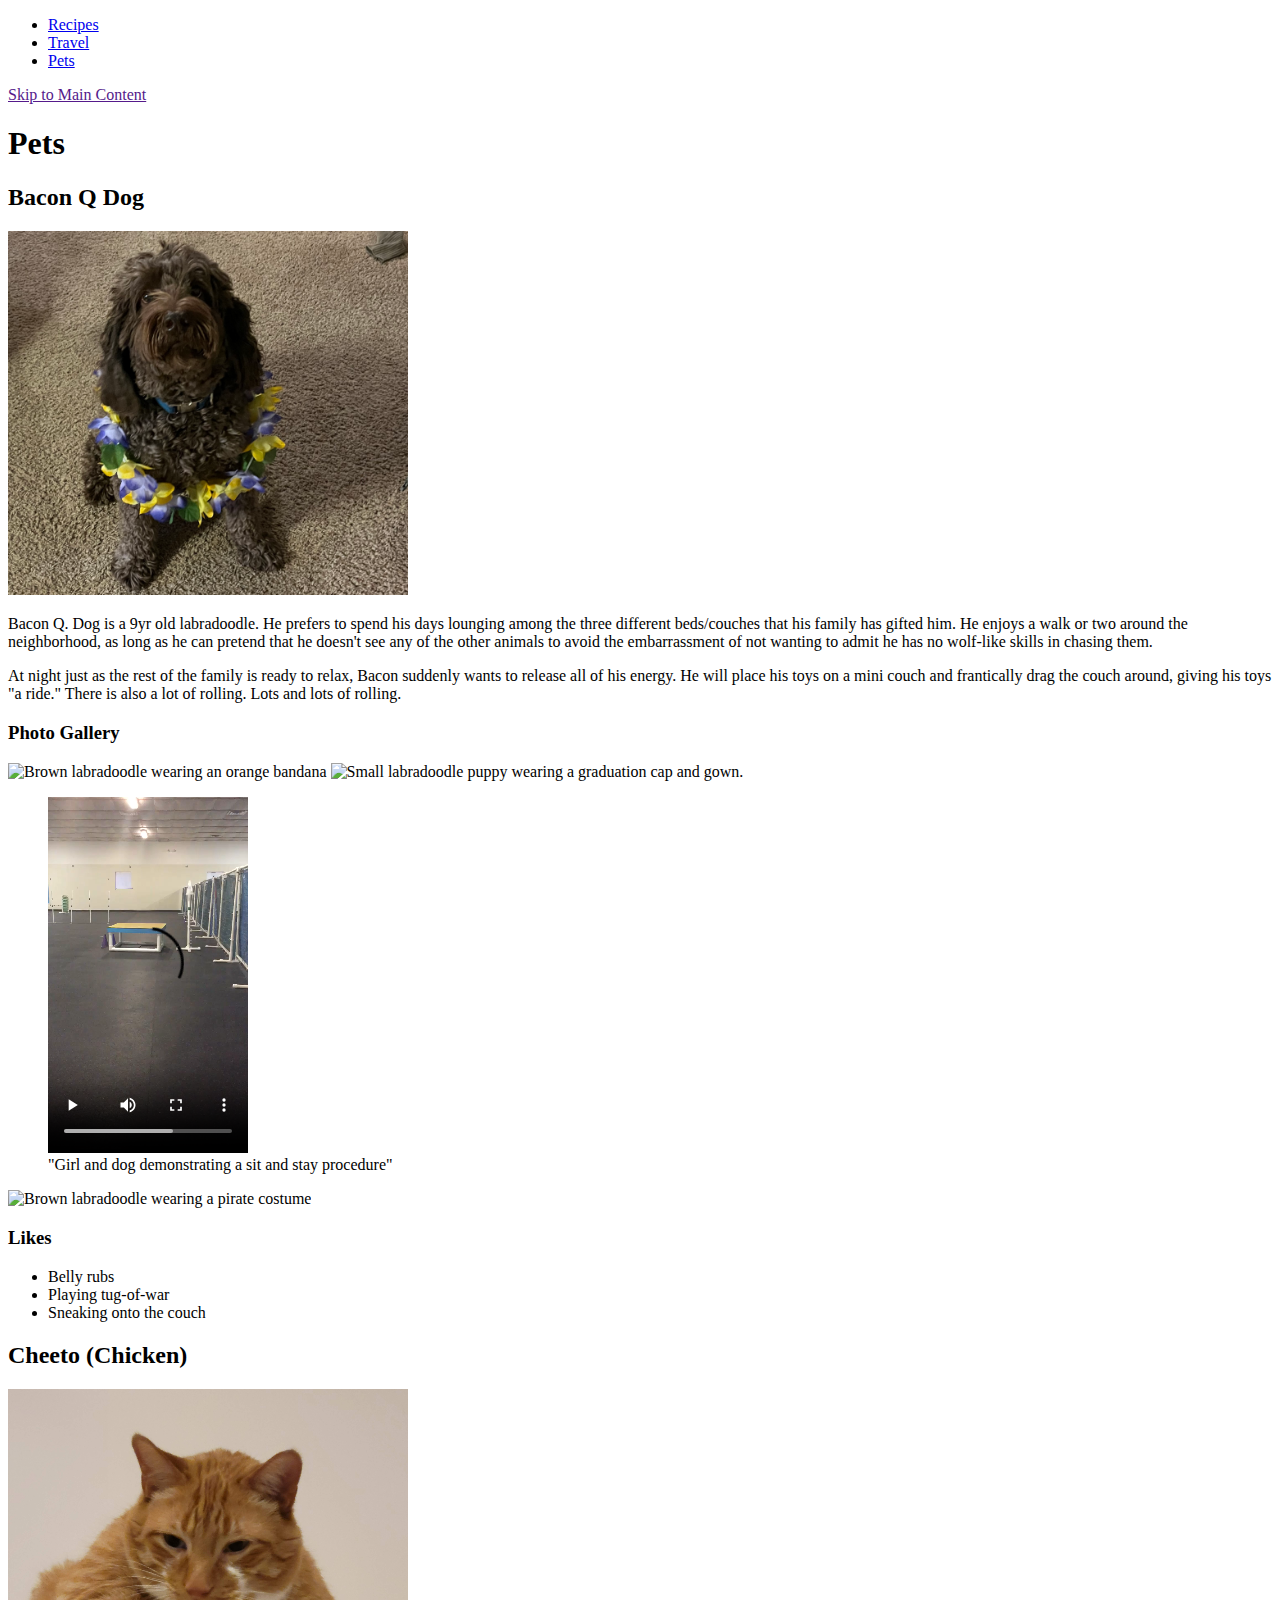
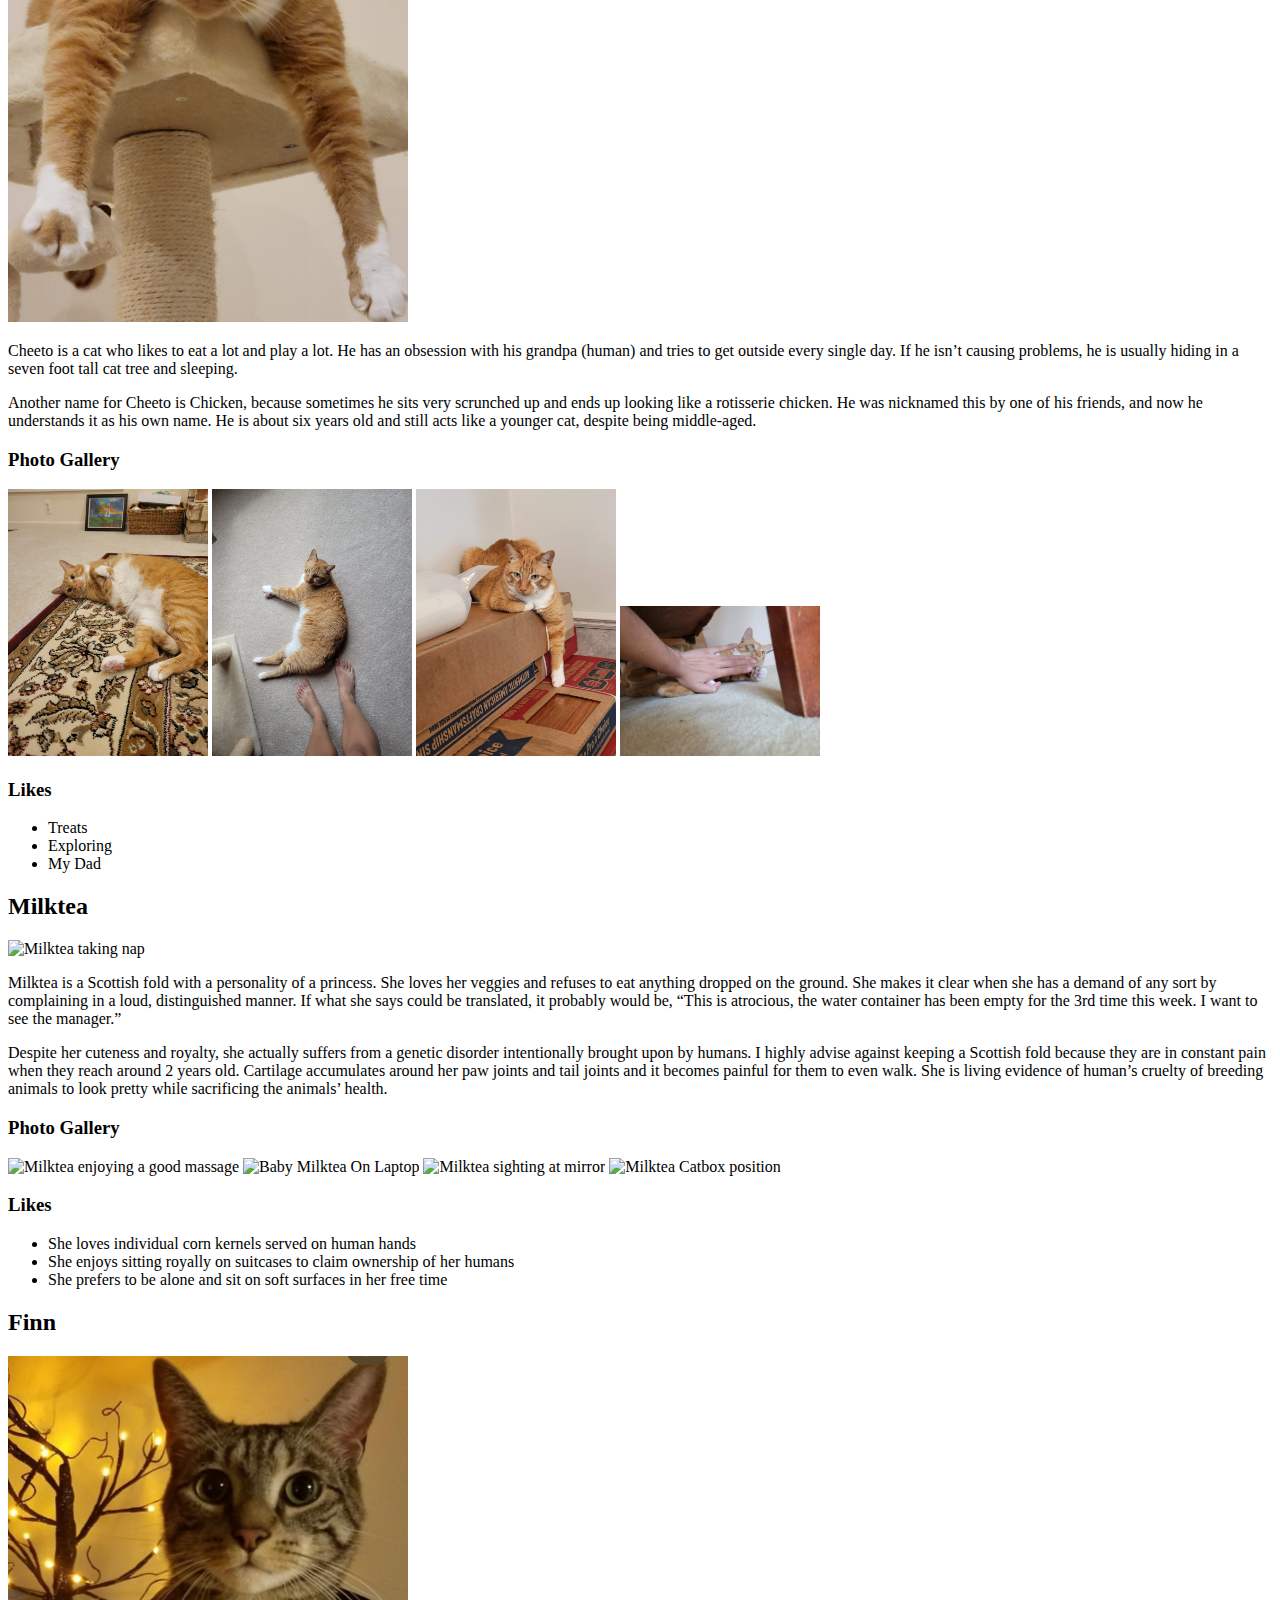
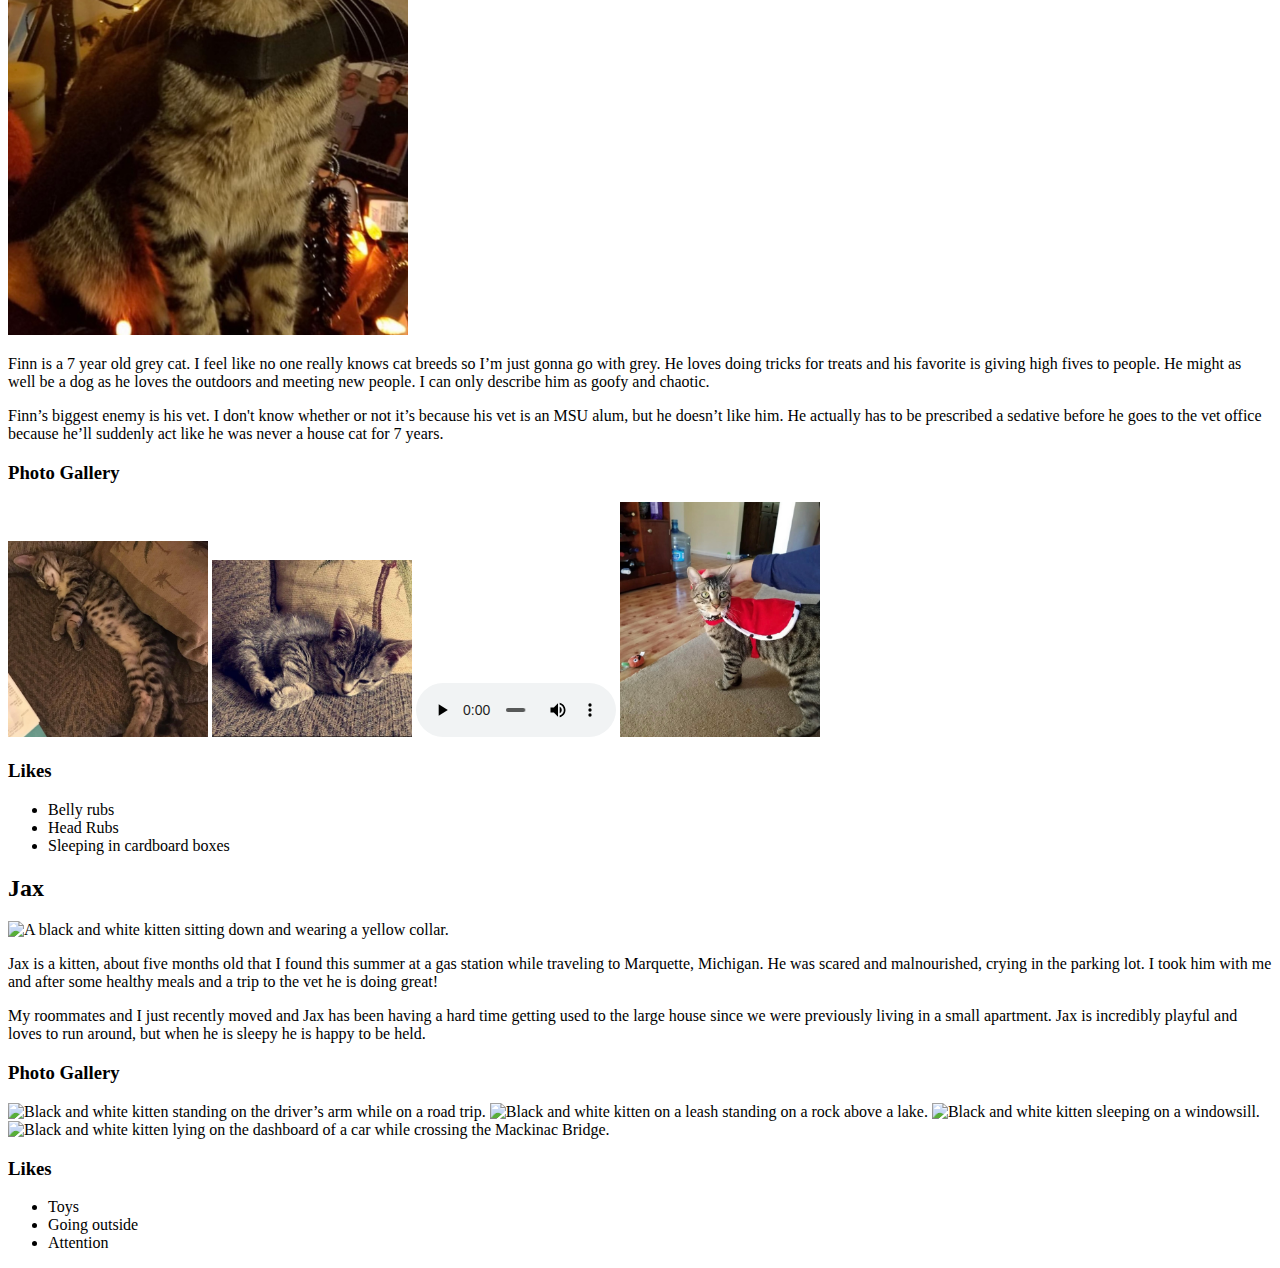
==== index.html @ bd809862 "Add files via upload" ====
<!DOCTYPE html>
<html lang="en">
<head>
    <meta charset="UTF-8">
    <meta name="viewport" content="width=device-width, initial-scale=1.0">
    <title>Document</title>
</head>
<body> <!--DONE WITH 5-->
    <ul>
        <li><a href = "recipes.html">Recipes</a></li>
        <li><a href = "travel.html">Travel</a></li>
        <li><a href = "pets.html">Pets</a></li>
      </ul>
    <a href = "">Skip to Main Content</a> <!--WHAT DOES THIS MEAN???-->
    <header> <h1>Pets</h1> </header>
    <main><div> <!--Pet #1-->
        <h2>Bacon Q Dog</h2>
        <img src="images/bacon.jpg" width="400" alt= "Brown labradoodle wearing colorful lei">
        <p>
            Bacon Q. Dog is a 9yr old labradoodle.  He prefers to spend his days lounging among the three different beds/couches that his family has gifted him.  He enjoys a walk or two around the neighborhood, as long as he can pretend that he doesn't see any of the other animals to avoid the embarrassment of not wanting to admit he has no wolf-like skills in chasing them.
        </p>
        <p>
            At night just as the rest of the family is ready to relax, Bacon suddenly wants to release all of his energy.  He will place his toys on a mini couch and frantically drag the couch around, giving his toys "a ride."  There is also a lot of rolling.  Lots and lots of rolling. 
        </p>
        <h3>Photo Gallery</h3>
        <img src="images/bacon_bandana.jpg"width="200" alt="Brown labradoodle wearing an orange bandana">
        <img src="images/bacon_graduation.jpg"width="200" alt="Small labradoodle puppy wearing a graduation cap and gown.">
        <figure>
            <video width="200"  controls>
                <source src="images/bacon_agility.mov">
                Your browser does not support the video tag.
            </video>
            <figcaption>"Girl and dog demonstrating a sit and stay procedure"</figcaption>
        </figure>
        
        <img src="images/bacon_halloween.jpg"width="200" alt="Brown labradoodle wearing a pirate costume">
        <h3>Likes</h3>
        <ul>
            <li>Belly rubs</li>
            <li>Playing tug-of-war</li>
            <li>Sneaking onto the couch</li>
        </ul>
        <!--Colleen Van Lent-->


    </div>
    <div> <!--Pet #2-->
        <h2>Cheeto (Chicken)</h2>
        <img src="images/cheeto_cattree.jpg" width="400" alt= "Orange cat hanging paws off a cat tower">
        <p>
            Cheeto is a cat who likes to eat a lot and play a lot. He has an obsession with his grandpa (human) and tries to get outside every single day. If he isn’t causing problems, he is usually hiding in a seven foot tall cat tree and sleeping. 
        </p>
        <p>
            Another name for Cheeto is Chicken, because sometimes he sits very scrunched up and ends up looking like a rotisserie chicken. He was nicknamed this by one of his friends, and now he understands it as his own name. He is about six years old and still acts like a younger cat, despite being middle-aged. 
        </p>
        <h3>Photo Gallery</h3>
        <img src="images/cheeto_carpet.jpg"width="200" alt="Cheeto laying sideways on the carpet">
        <img src="images/cheeto_moon.jpg"width="200" alt="Cheeto lying in the sun in a half moon crescent shape">
        <img src="images/cheeto_boxes.jpg"width="200" alt="Cheeto lying on boxes with one leg hanging off.">
        <img src="images/cheeto_attack.jpg"width="200" alt="Cheeto attacking a hand trying to pet him.">
        <h3>Likes</h3>
        <ul>
            <li>Treats</li>
            <li>Exploring</li>
            <li>My Dad</li>
        </ul>
        <!--Divya Shankar-->
    </div>
    <div> <!--Pet #3-->
        <h2>Milktea</h2>
        <img src="images/milktea_comfy.jpg" width="400" alt= "Milktea taking nap">
        <p>
            Milktea is a Scottish fold with a personality of a princess. She loves her veggies and refuses to eat anything dropped on the ground. She makes it clear when she has a demand of any sort by complaining in a loud, distinguished manner. If what she says could be translated, it probably would be, “This is atrocious, the water container has been empty for the 3rd time this week. I want to see the manager.”

        </p>
        <p>
            Despite her cuteness and royalty, she actually suffers from a genetic disorder intentionally brought upon by humans. I highly advise against keeping a Scottish fold because they are in constant pain when they reach around 2 years old. Cartilage accumulates around her paw joints and tail joints and it becomes painful for them to even walk. She is living evidence of human’s cruelty of breeding animals to look pretty while sacrificing the animals’ health.  
        </p>
        <h3>Photo Gallery</h3>
        <img src="images/milktea_comfy.jpg" width="200" alt="Milktea enjoying a good massage">
        <img src="images/milktea_laptop.jpg" width="200" alt="Baby Milktea On Laptop">
        <img src="images/milktea_mirror.jpeg" width="200" alt="Milktea sighting at mirror">
        <img src="images/milktea_catbox.jpg" width="200" alt="Milktea Catbox position">
        <h3>Likes</h3>
        <ul>
            <li>She loves individual corn kernels served on human hands            </li>
            <li>She enjoys sitting royally on suitcases to claim ownership of her humans
            </li>
            <li>She prefers to be alone and sit on soft surfaces in her free time
            </li>
        </ul>
        <!--Olive Ren-->
    </div>
    <div> <!--Pet #4-->
     
            <h2> Finn </h2> 

       <img src ="images/Finn_Halloween.jpg" width = "400" alt = "Finn wears a bat costume for halloween"> 
       
       <p>Finn is a 7 year old grey cat. I feel like no one really knows cat breeds so I’m just gonna go with grey. He loves doing tricks for treats and his favorite is giving high fives to people. He might as well be a dog as he loves the outdoors and meeting new people. I can only describe him as goofy and chaotic. </p>
       <p>Finn’s biggest enemy is his vet. I don't know whether or not it’s because his vet is an MSU alum, but he doesn’t like him. He actually has to be prescribed a sedative before he goes to the vet office because he’ll suddenly act like he was never a house cat for 7 years.</p> 
       <h3>Photo Gallery </h3>
      <img src="images/Finn_Shlumped.jpg" width = "200" alt = "Finn is exhausted after a long day of doing absolutely nothing">
       <img src="images/Finn_Kitten.jpg" width = "200" alt = "A few days after we adopted Finn. He’s just posing for the camera">
       <video width = "200" controls> 

               <source src="images/Finn_jumpscare.mov">

       </video>
       <img src="images/Finn_GOAT.jpg" width = "200" alt = "Finn dressed up as the king he is for Halloween ">
      
        
       <h3>Likes</h3>
       <ul>
           <li>Belly rubs</li>
           <li>Head Rubs</li>
           <li>Sleeping in cardboard boxes</li>


       </ul>
      
       
      <!-- Lauren Rodriguez -->


     
        
    </div>
    <div> <!--Pet #5-->
        <h2>Jax</h2>
        <img src="images/jax.jpg"width="400" alt= "A black and white kitten sitting down and wearing a yellow collar.
        ">
        <p>
            Jax is a kitten, about five months old that I found this summer at a gas station while traveling to Marquette, Michigan. He was scared and malnourished, crying in the parking lot. I took him with me and after some healthy meals and a trip to the vet he is doing great!



        </p>
        <p>
            My roommates and I just recently moved and Jax has been having a hard time getting used to the large house since we were previously living in a small apartment. Jax is incredibly playful and loves to run around, but when he is sleepy he is happy to be held. 


        </p>
        <h3>Photo Gallery</h3>
        <img src="images/jaxandmax.jpg" width="200" alt="Black and white kitten standing on the driver’s arm while on a road trip.
        ">
        <img src="images/jaxharlowlake.jpg" width="200" alt="Black and white kitten on a leash standing on a rock above a lake. 
        ">
        <img src="images/jaxsleeping.jpg" width="200" alt="Black and white kitten sleeping on a windowsill.

        ">
        <img src="images/jaxdashboard.jpg" width="200" alt="Black and white kitten lying on the dashboard of a car while crossing the Mackinac Bridge. 

        ">
        <h3>Likes</h3>
        <ul>
            <li>Toys         </li>
            <li>Going outside
            </li>
            <li>Attention
            </li>
        </ul>
        <!--Grace Jermstad-->
    </div></main>
    
</body>
</html>
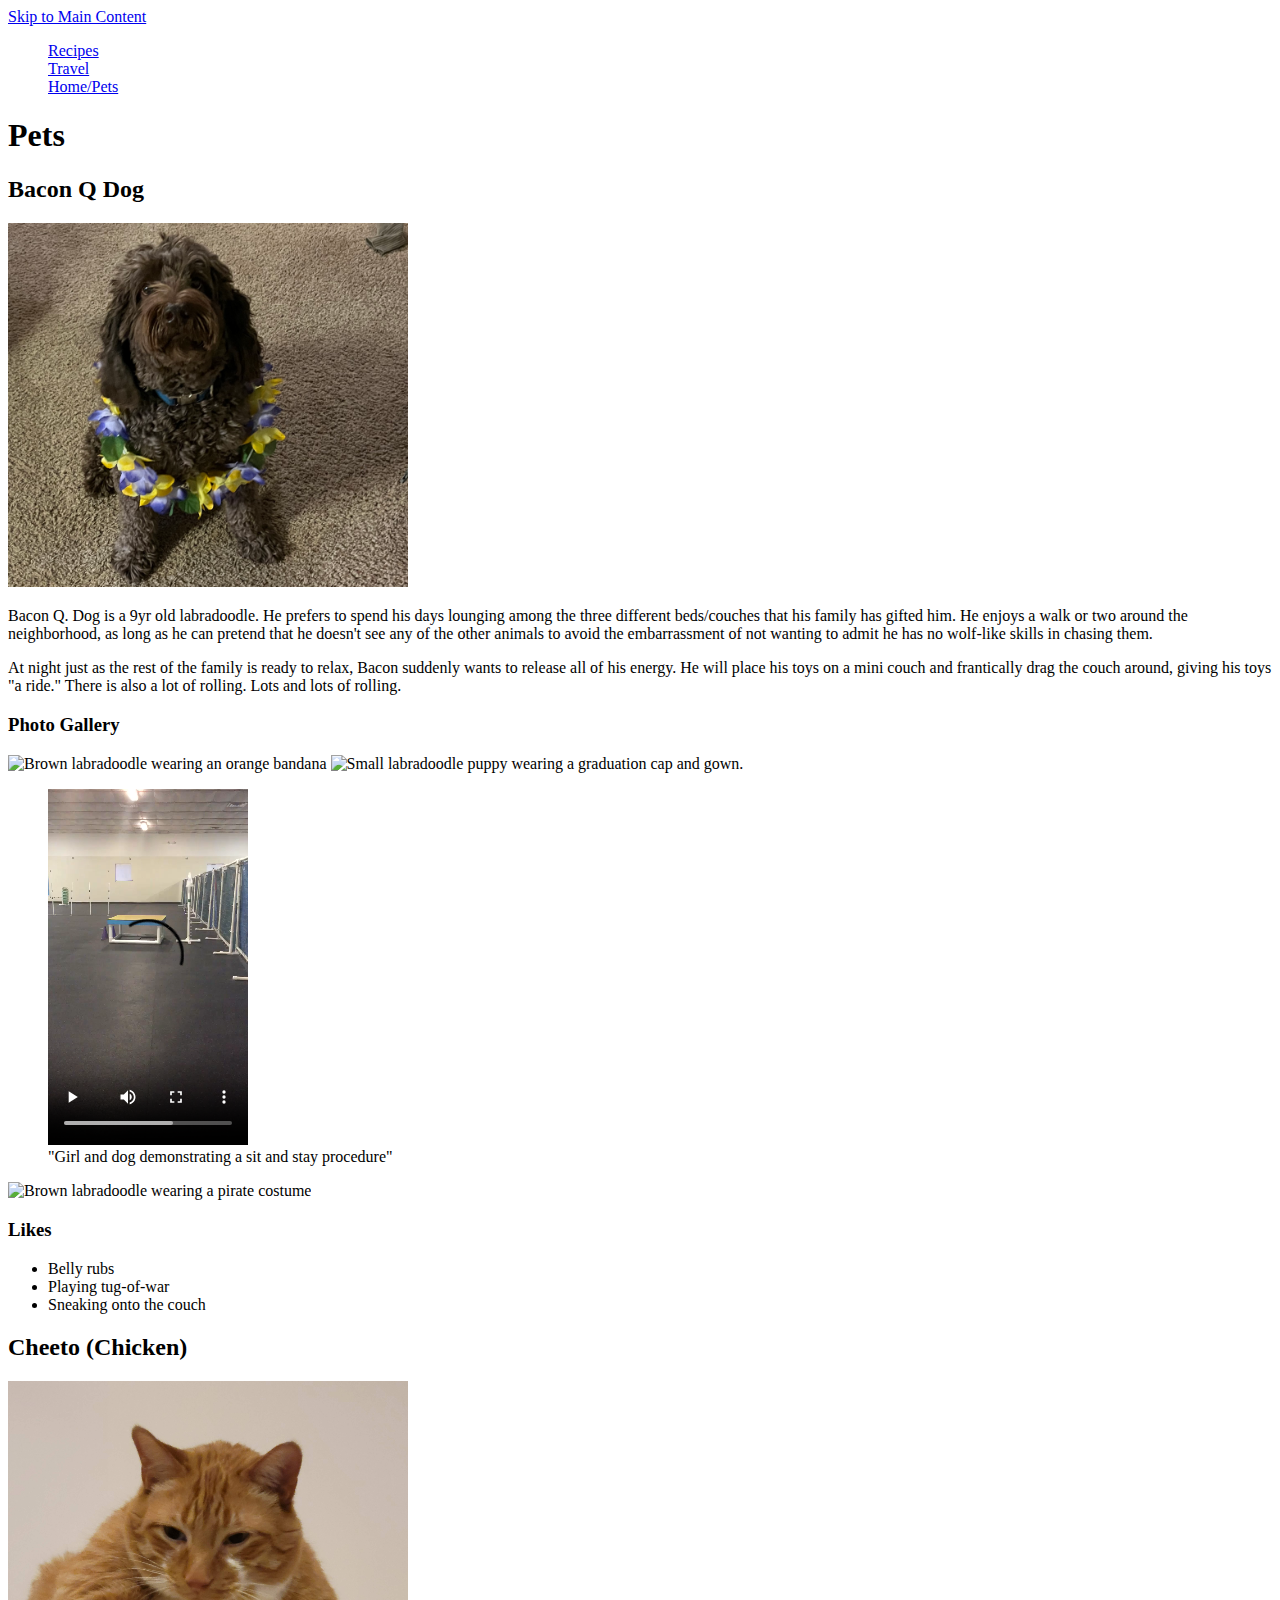
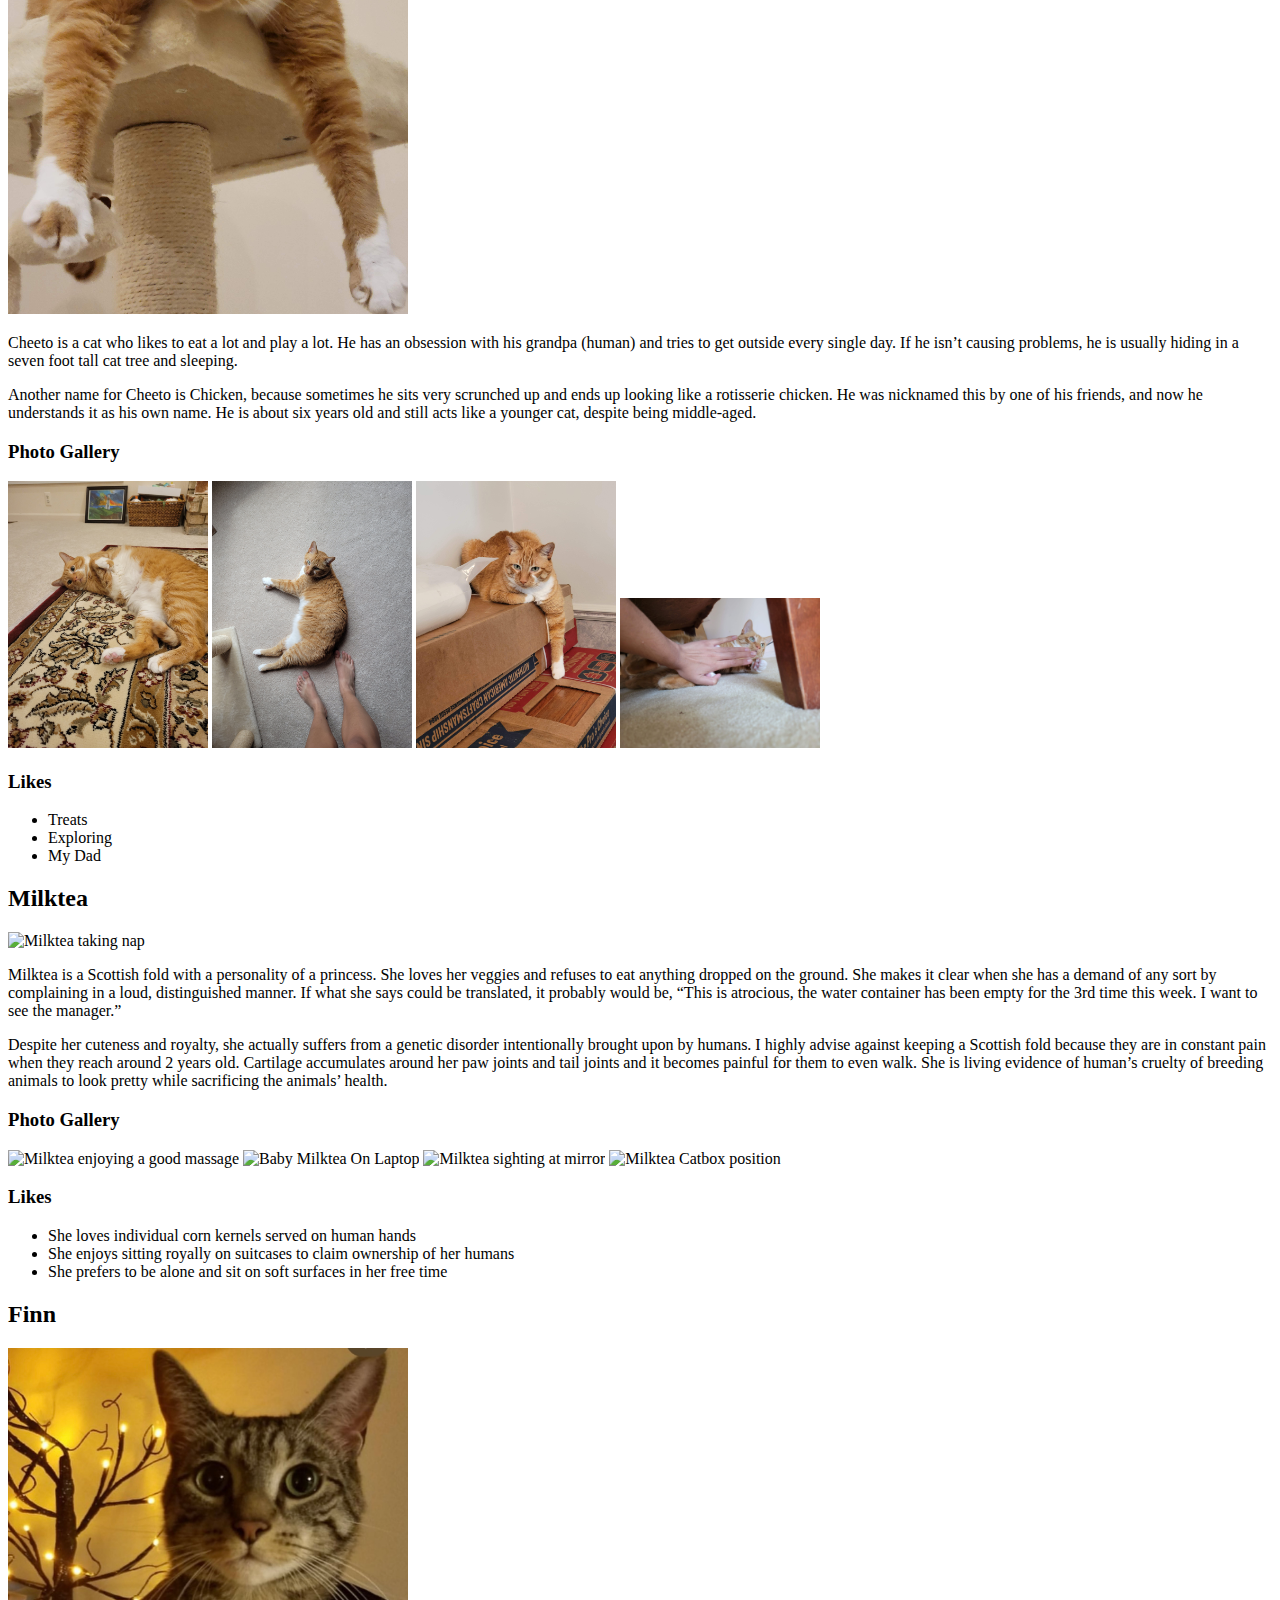
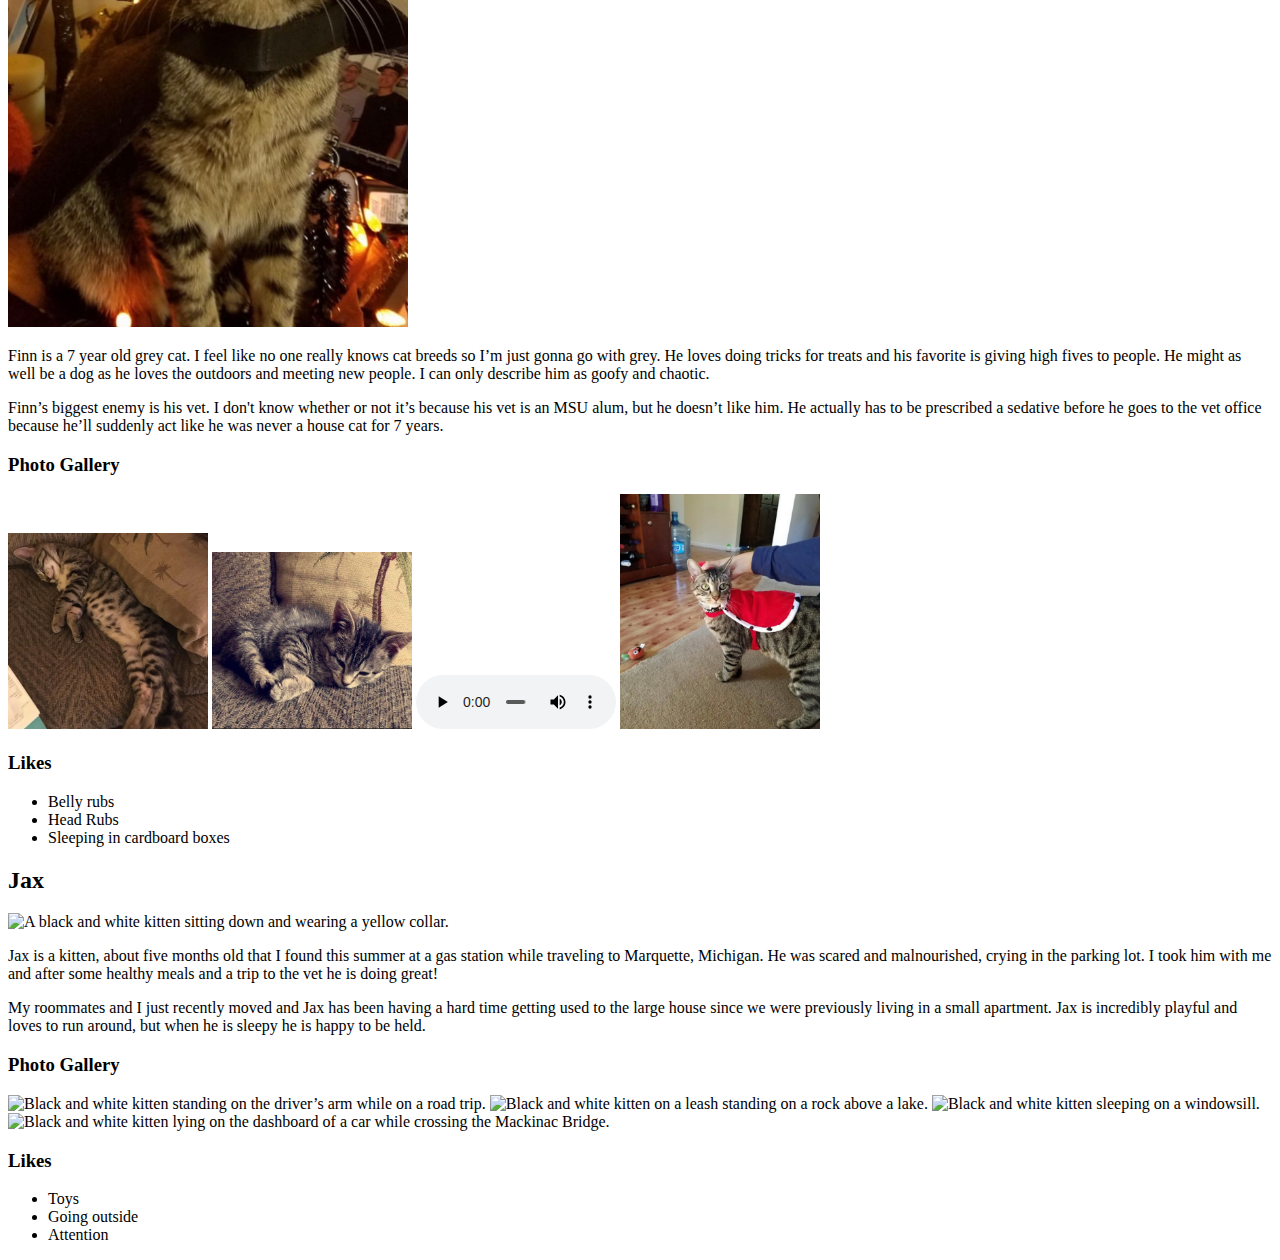
==== commit 28411912: "Add files via upload" ====
--- a/index.html
+++ b/index.html
@@ -6,14 +6,18 @@
     <title>Document</title>
 </head>
 <body> <!--DONE WITH 5-->
-    <ul>
-        <li><a href = "recipes.html">Recipes</a></li>
-        <li><a href = "travel.html">Travel</a></li>
-        <li><a href = "pets.html">Pets</a></li>
-      </ul>
-    <a href = "">Skip to Main Content</a> <!--WHAT DOES THIS MEAN???-->
+    <a href = "#main" id = "skip">Skip to Main Content</a> 
+    <nav>
+        <ul style="list-style-type: none">
+            <li><a href = "recipes.html">Recipes</a></li>
+            <li><a href = "travel.html">Travel</a></li>
+            <li><a href = "index.html">Home/Pets</a></li>
+          </ul>
+    </nav>
+    
+    
     <header> <h1>Pets</h1> </header>
-    <main><div> <!--Pet #1-->
+    <main id = "main"><div> <!--Pet #1-->
         <h2>Bacon Q Dog</h2>
         <img src="images/bacon.jpg" width="400" alt= "Brown labradoodle wearing colorful lei">
         <p>
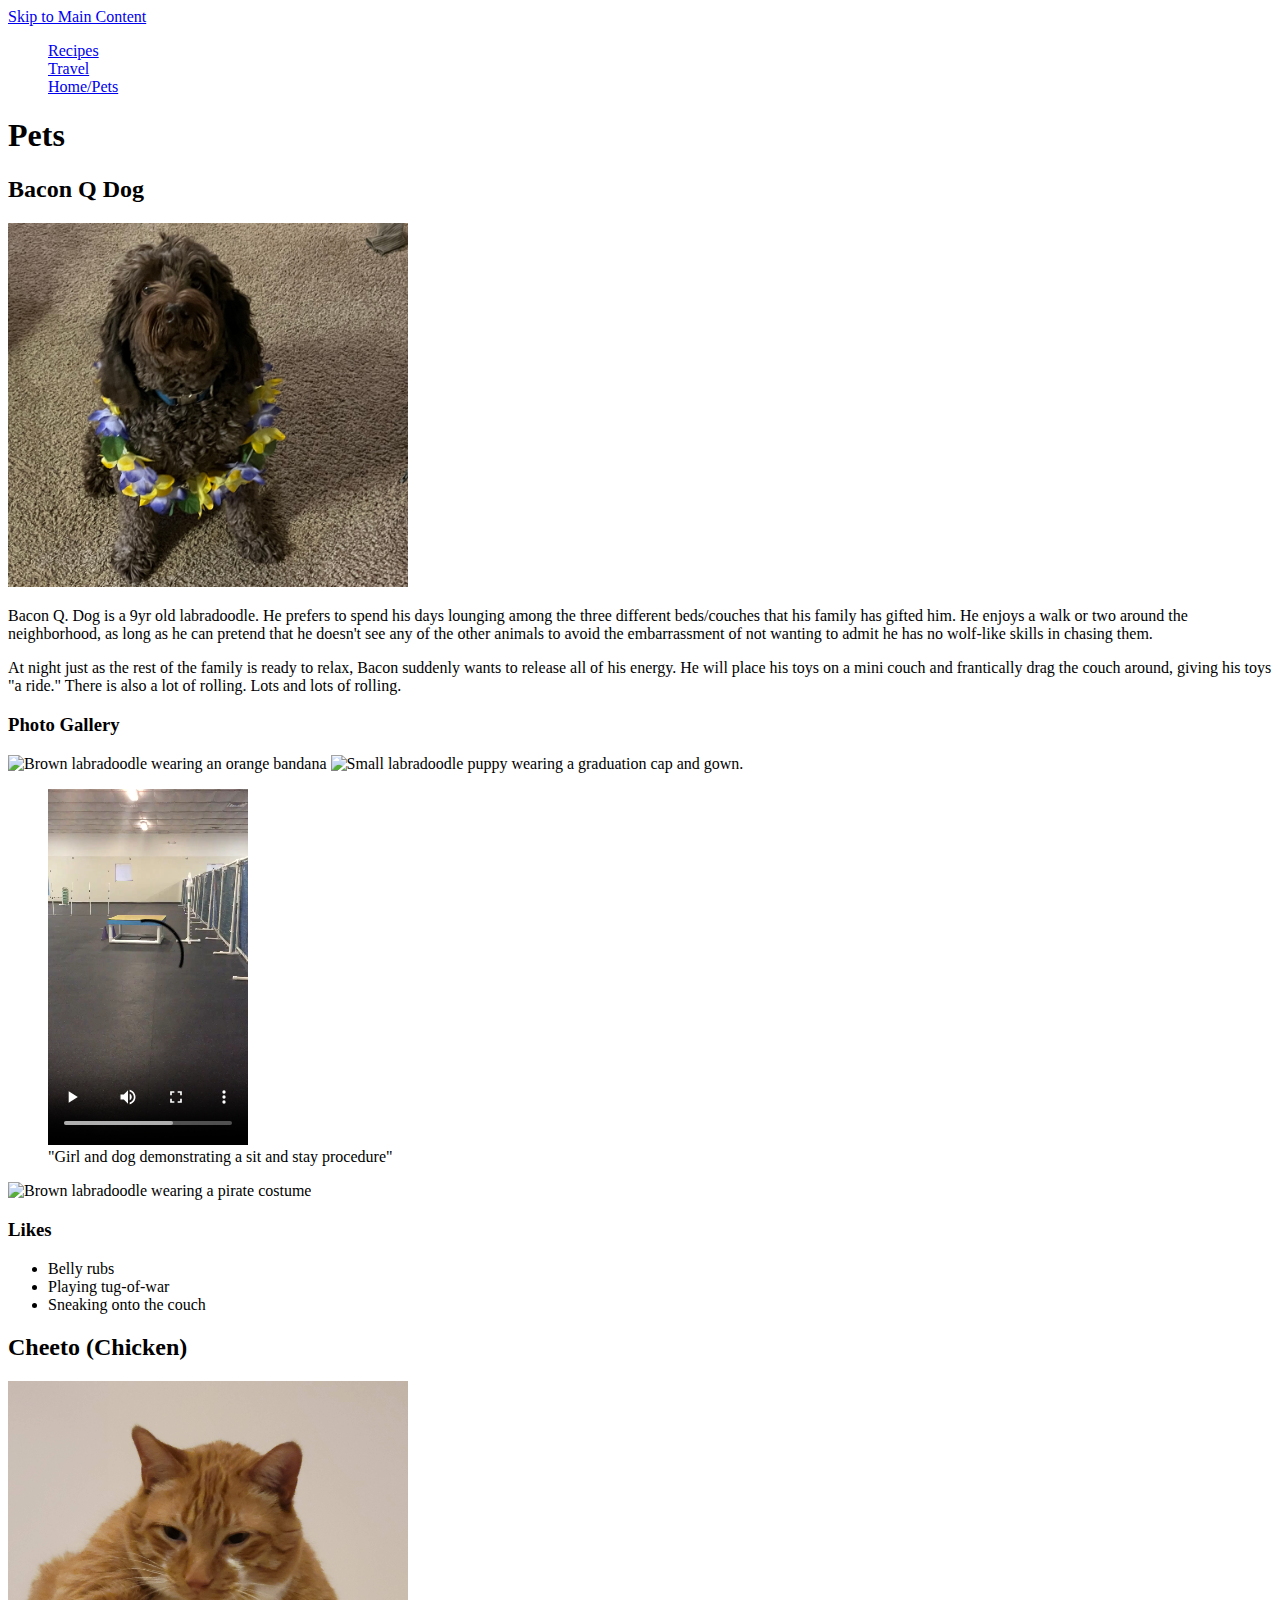
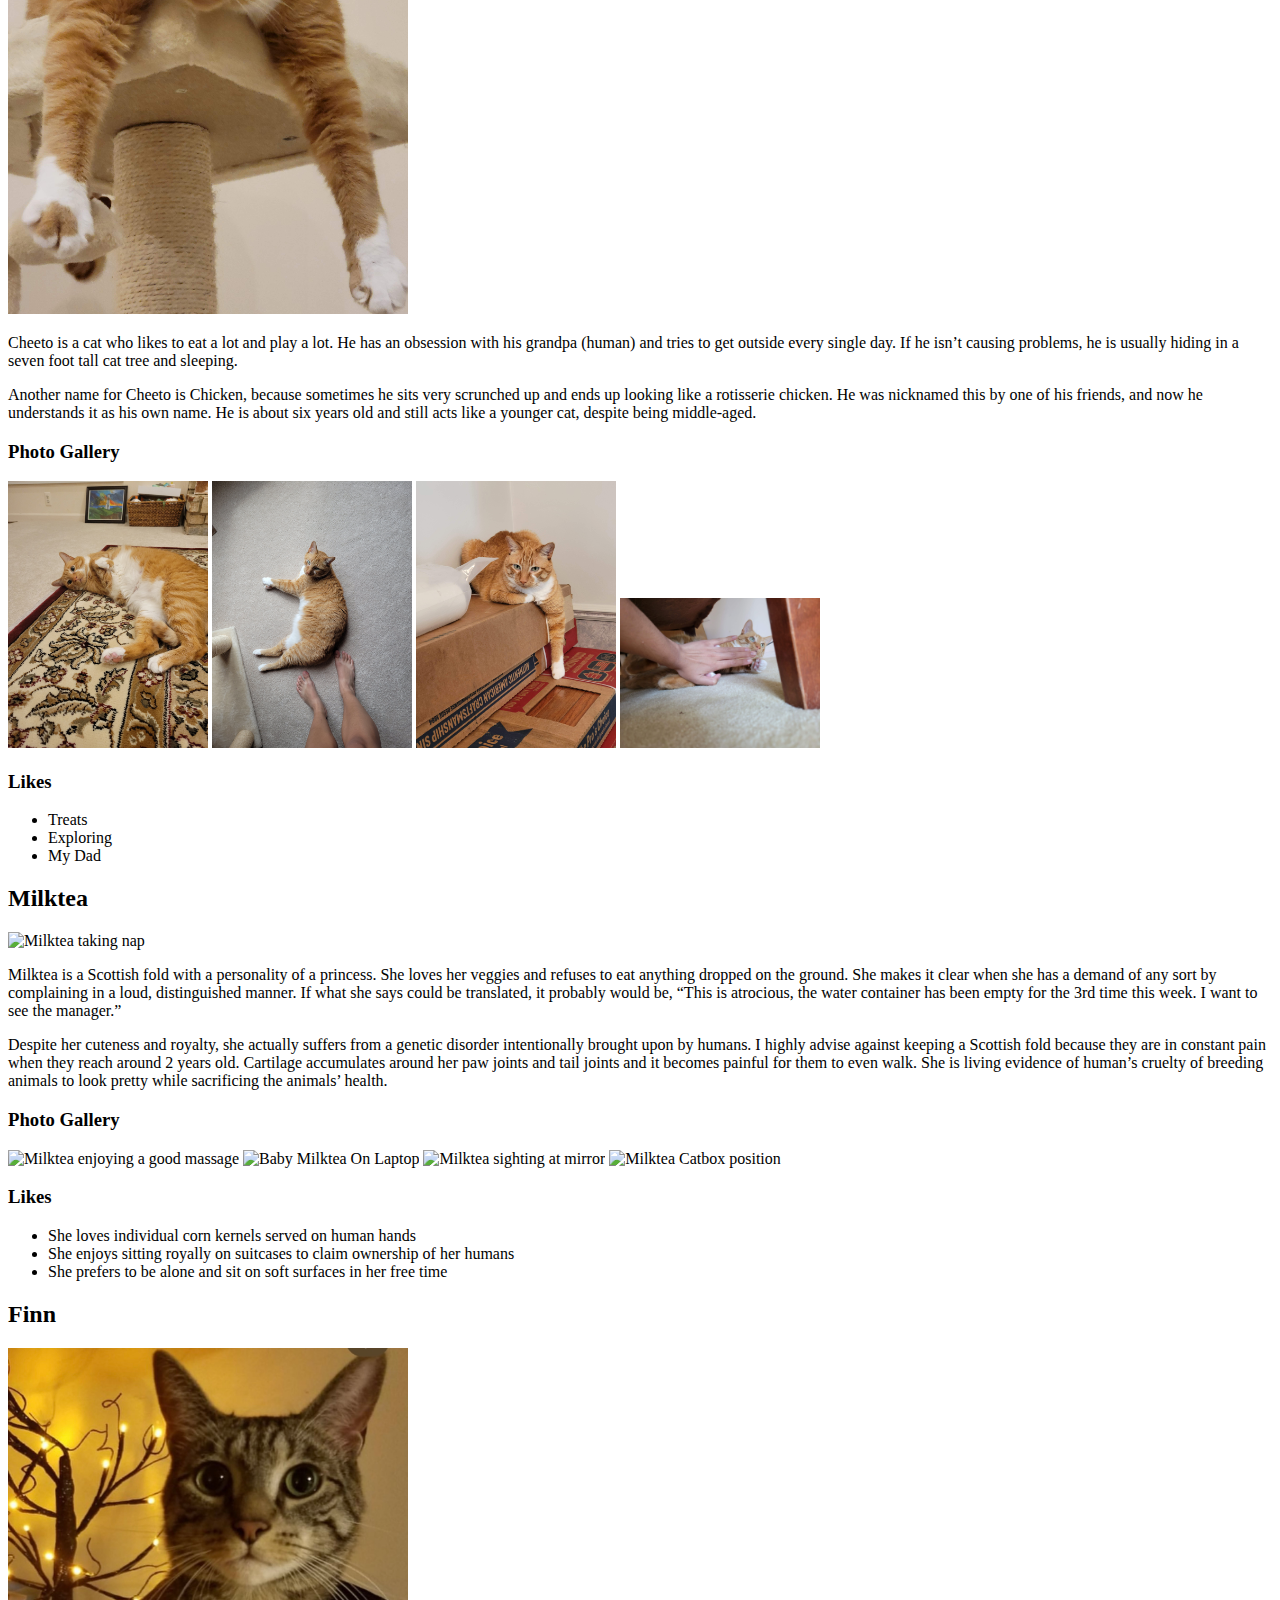
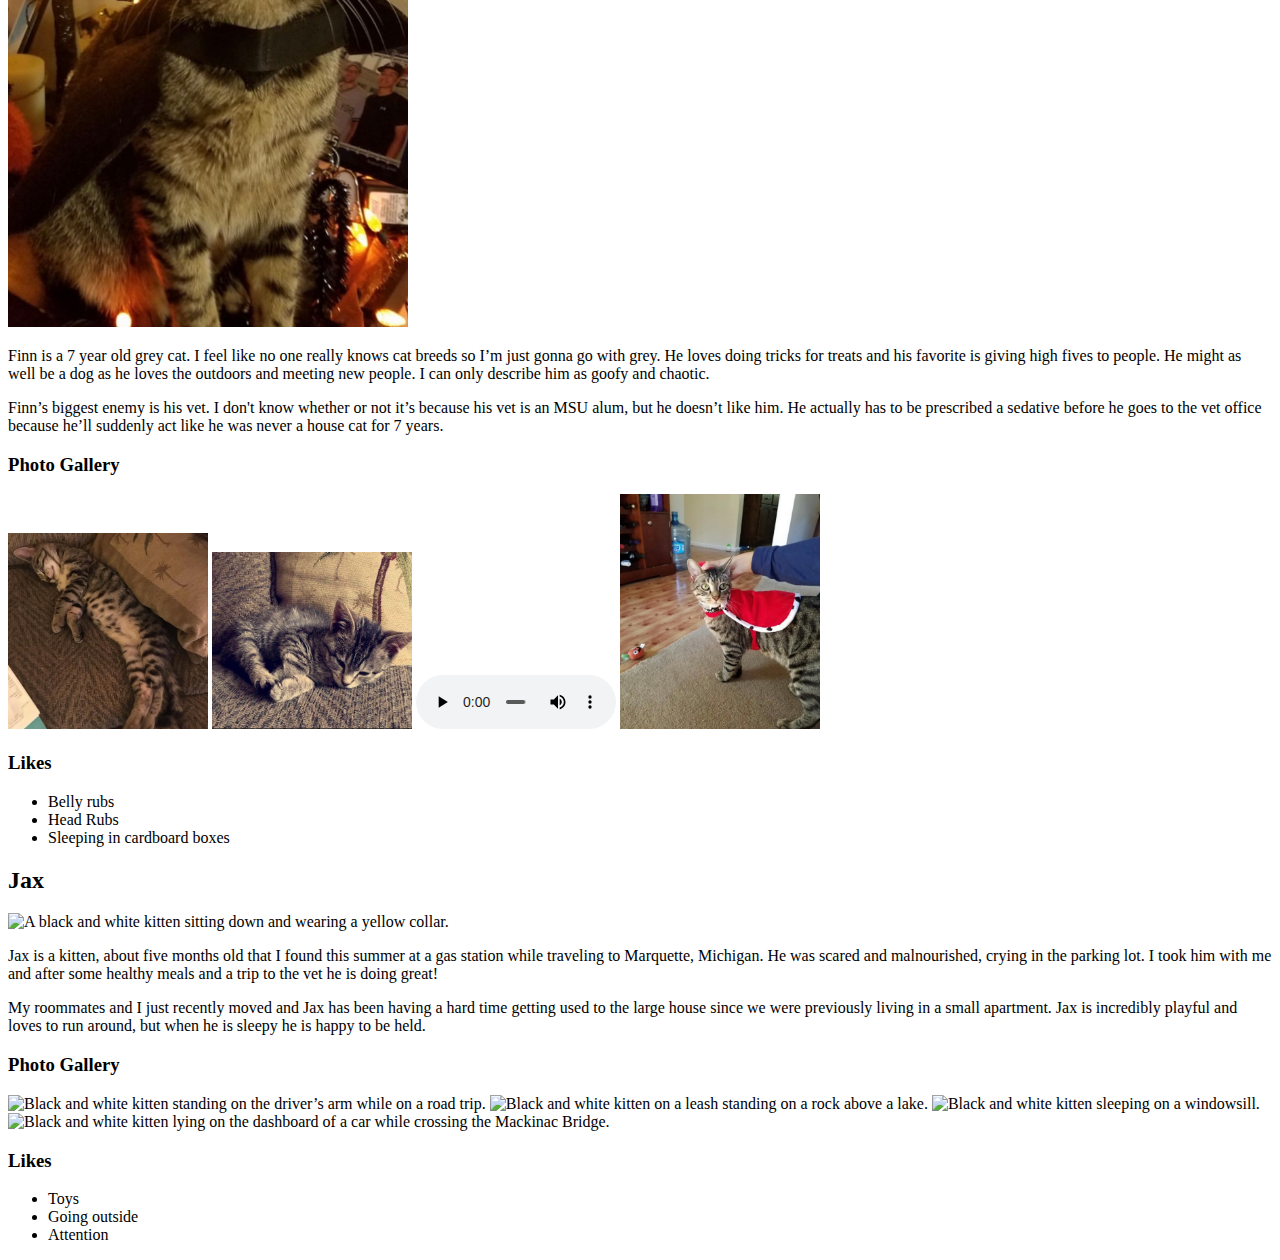
==== commit 74d66cae: "Add files via upload" ====
--- a/index.html
+++ b/index.html
@@ -5,7 +5,7 @@
     <meta name="viewport" content="width=device-width, initial-scale=1.0">
     <title>Document</title>
 </head>
-<body> <!--DONE WITH 5-->
+<body> 
     <a href = "#main" id = "skip">Skip to Main Content</a> 
     <nav>
         <ul style="list-style-type: none">
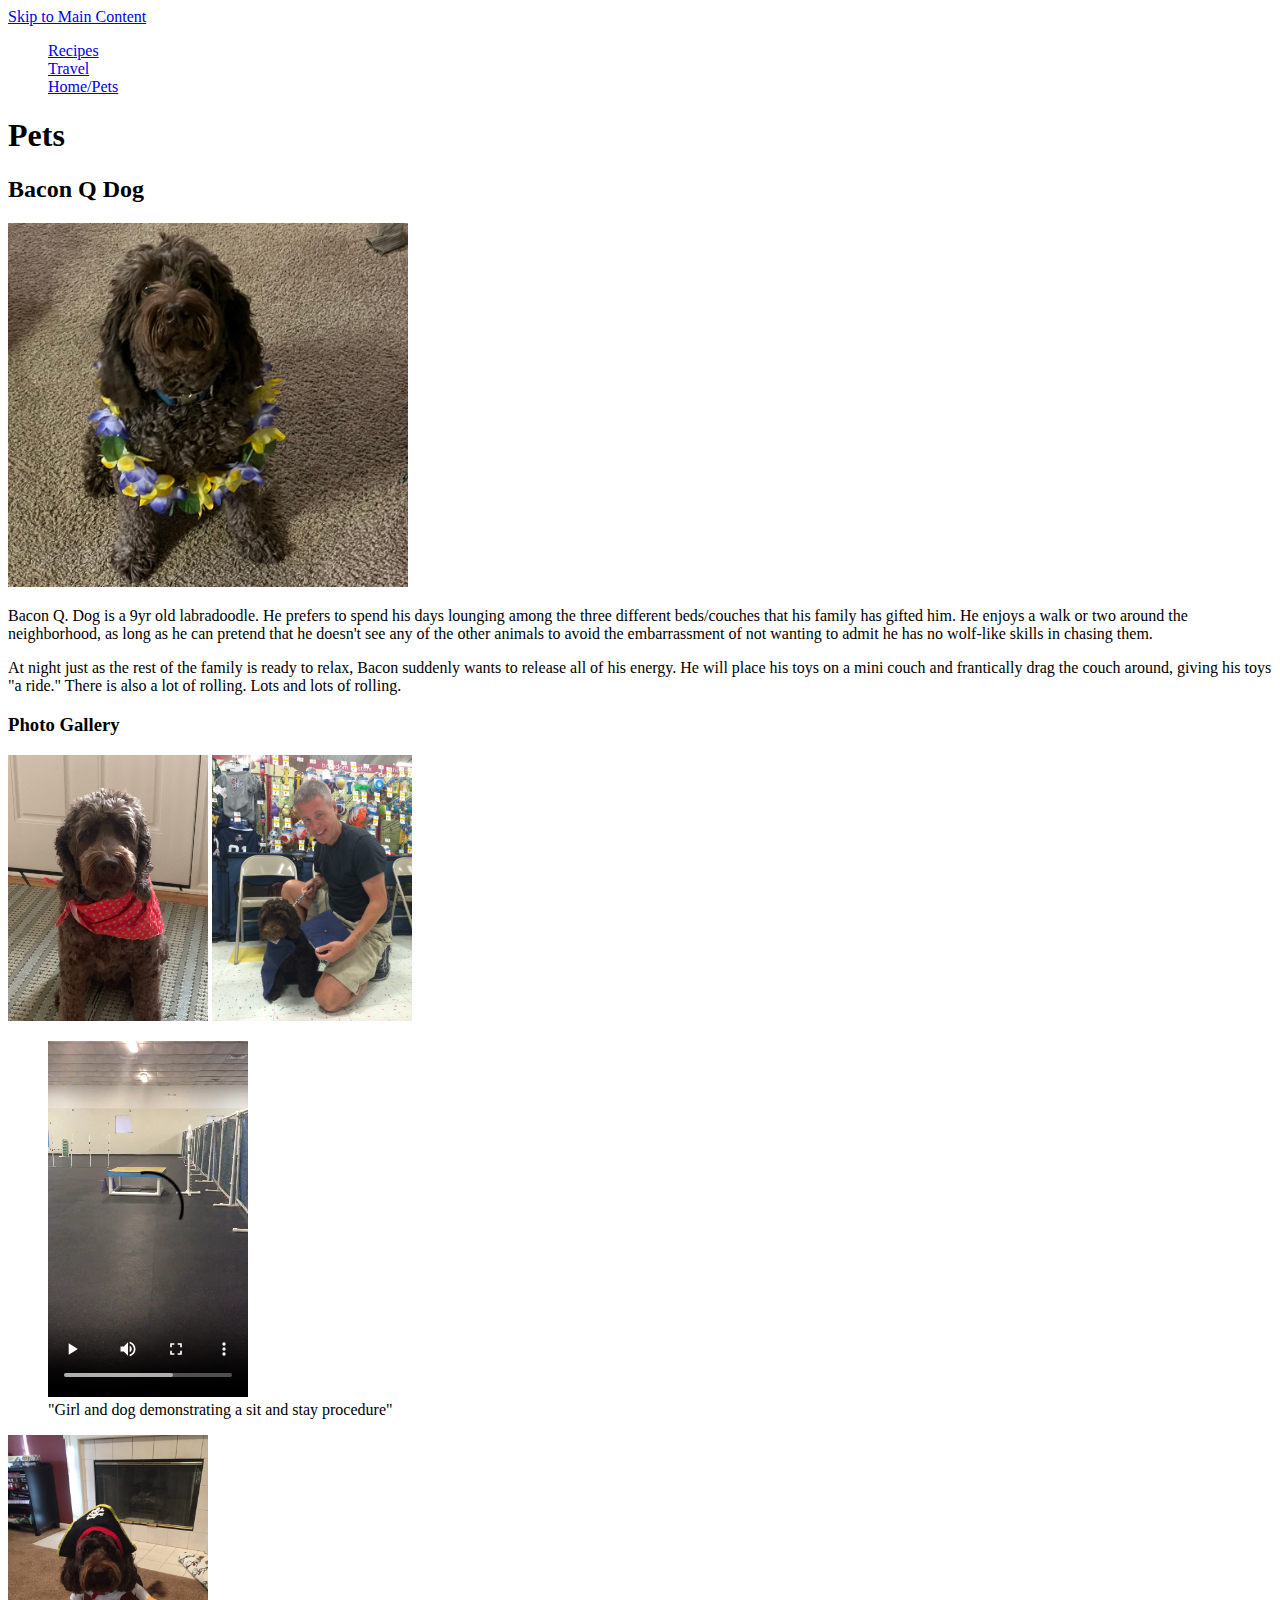
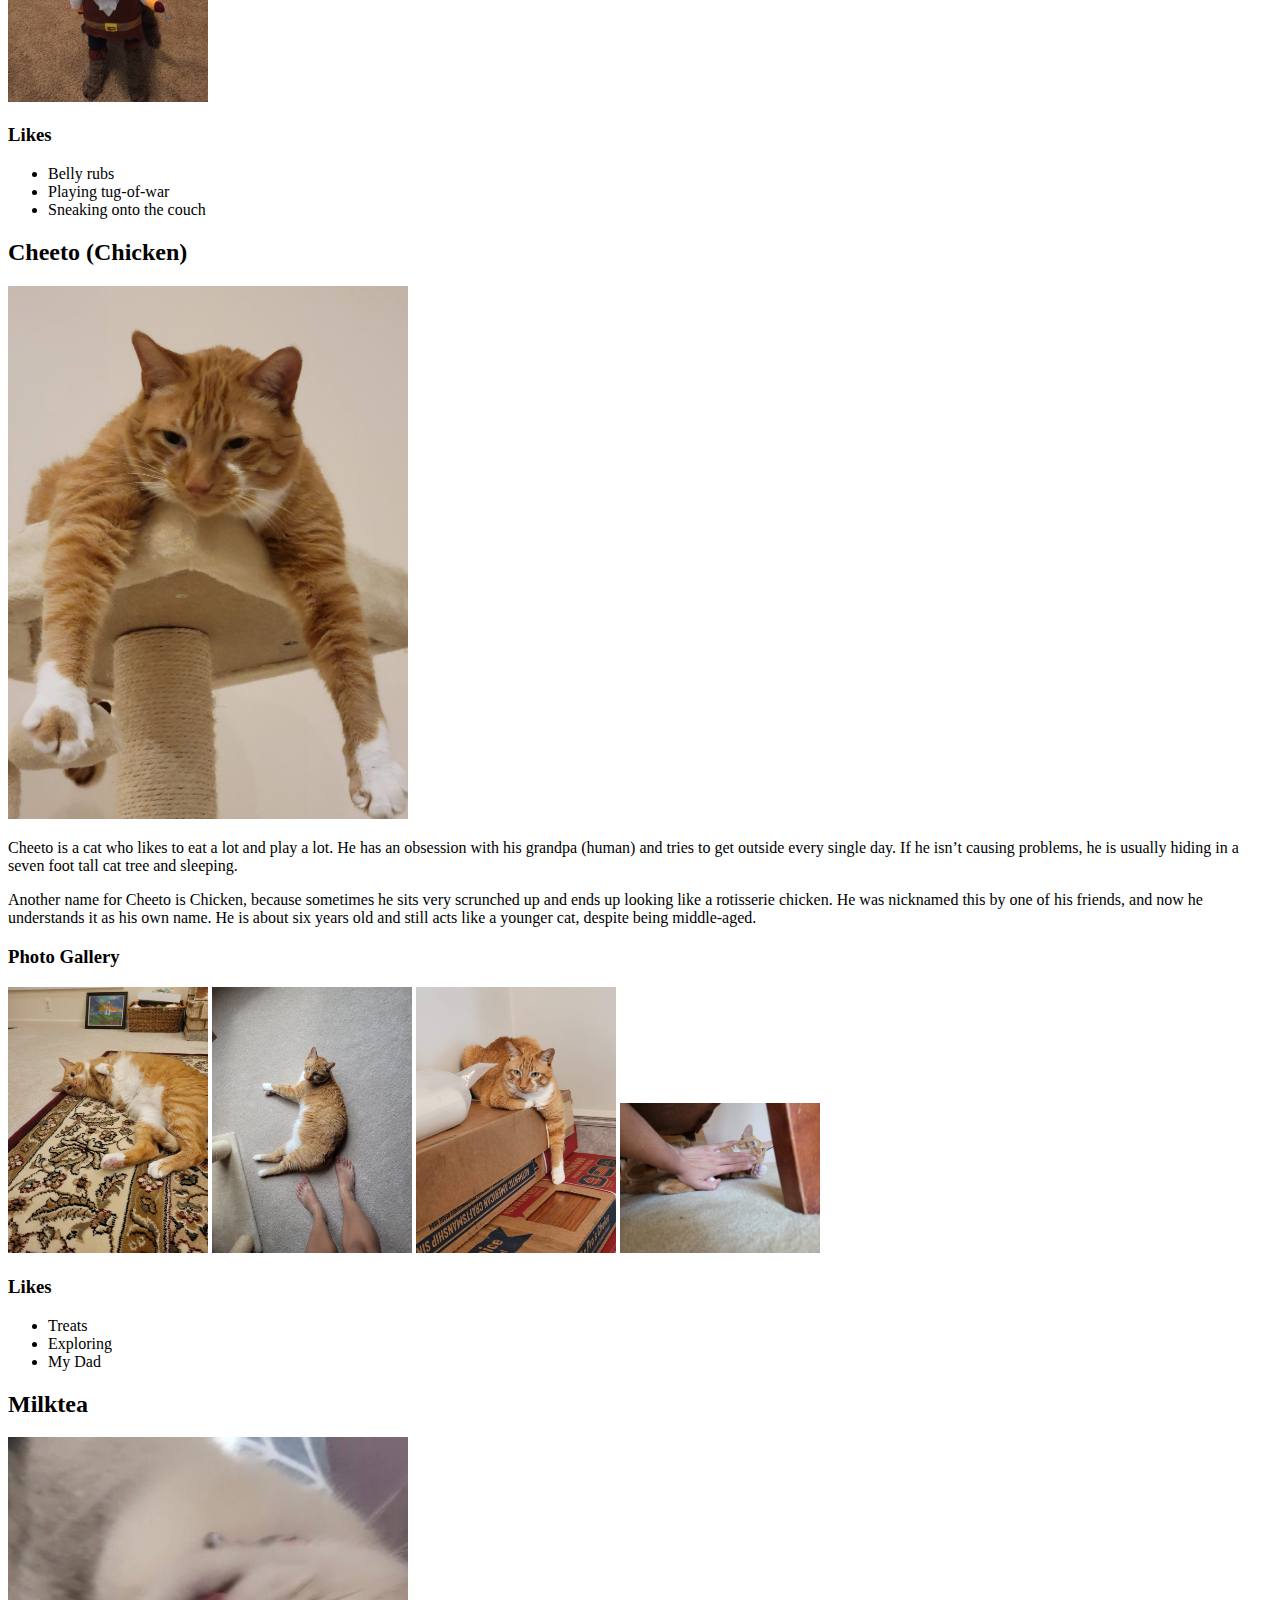
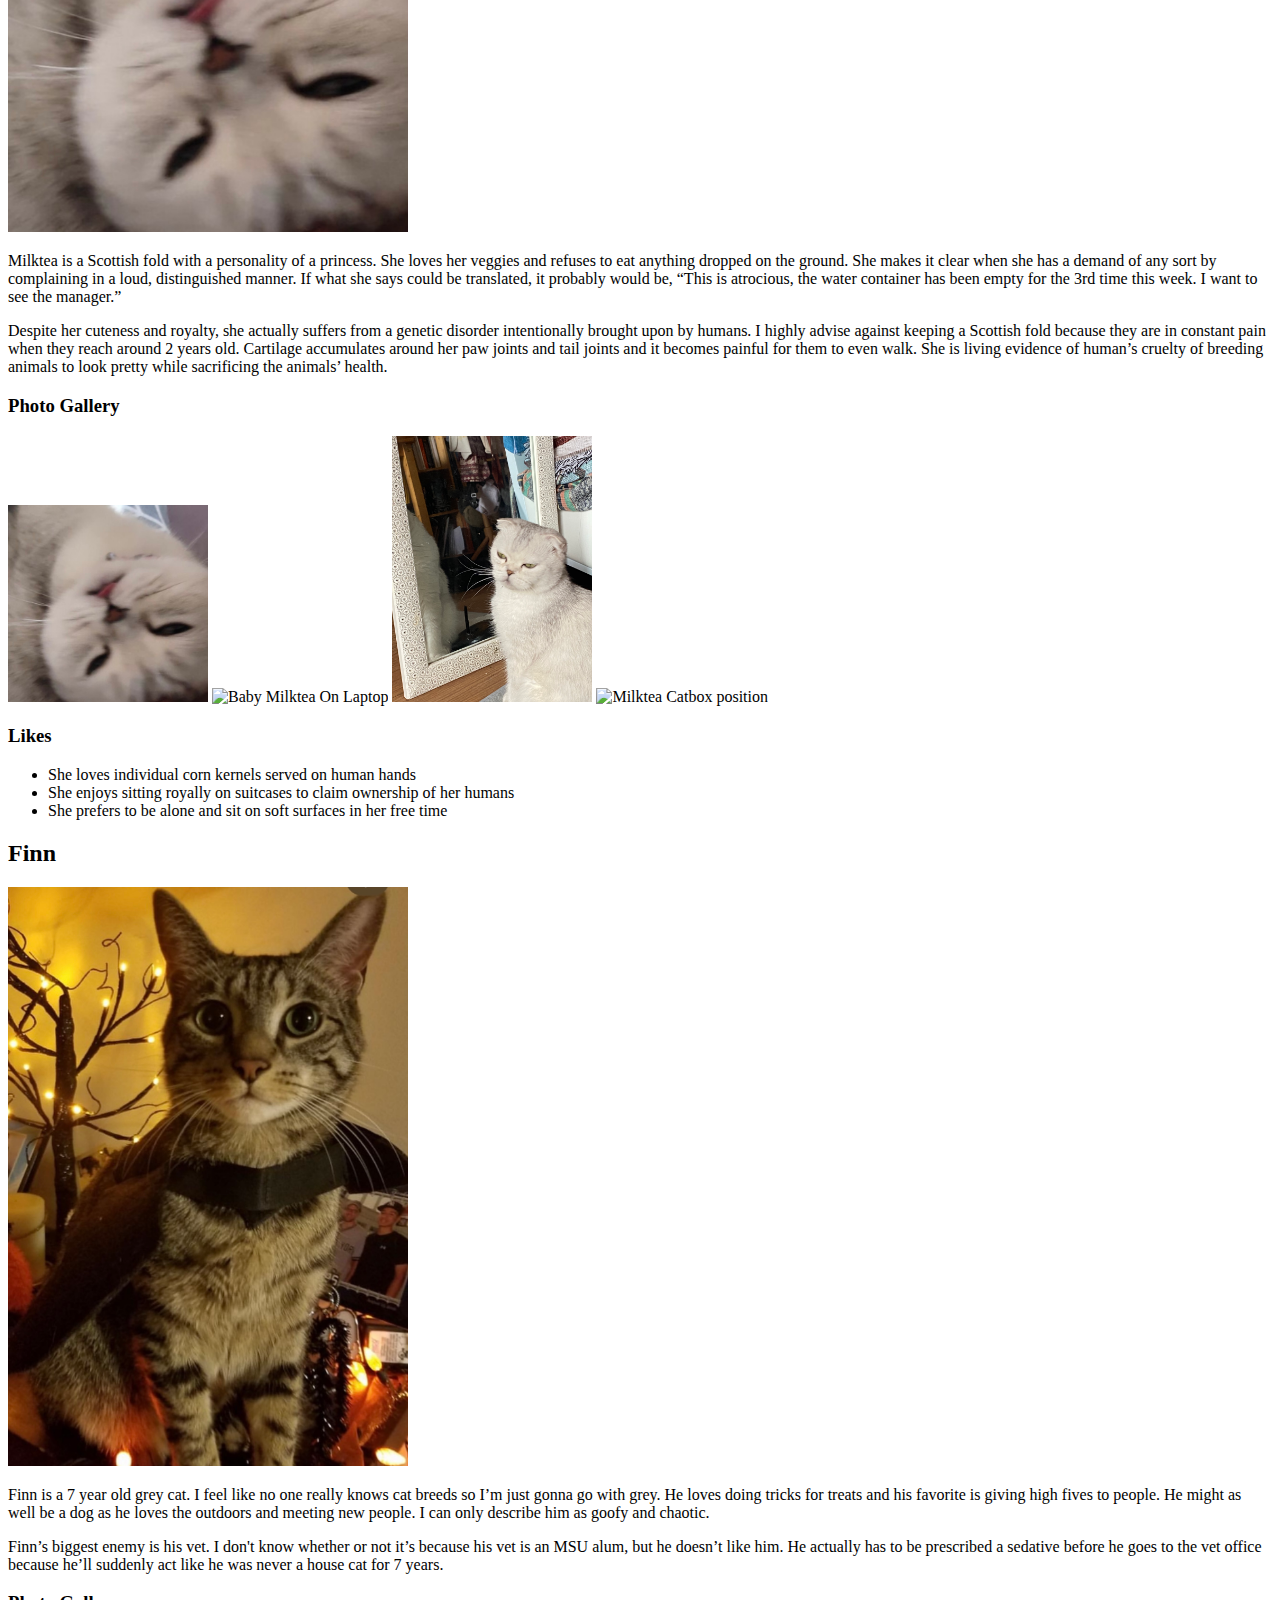
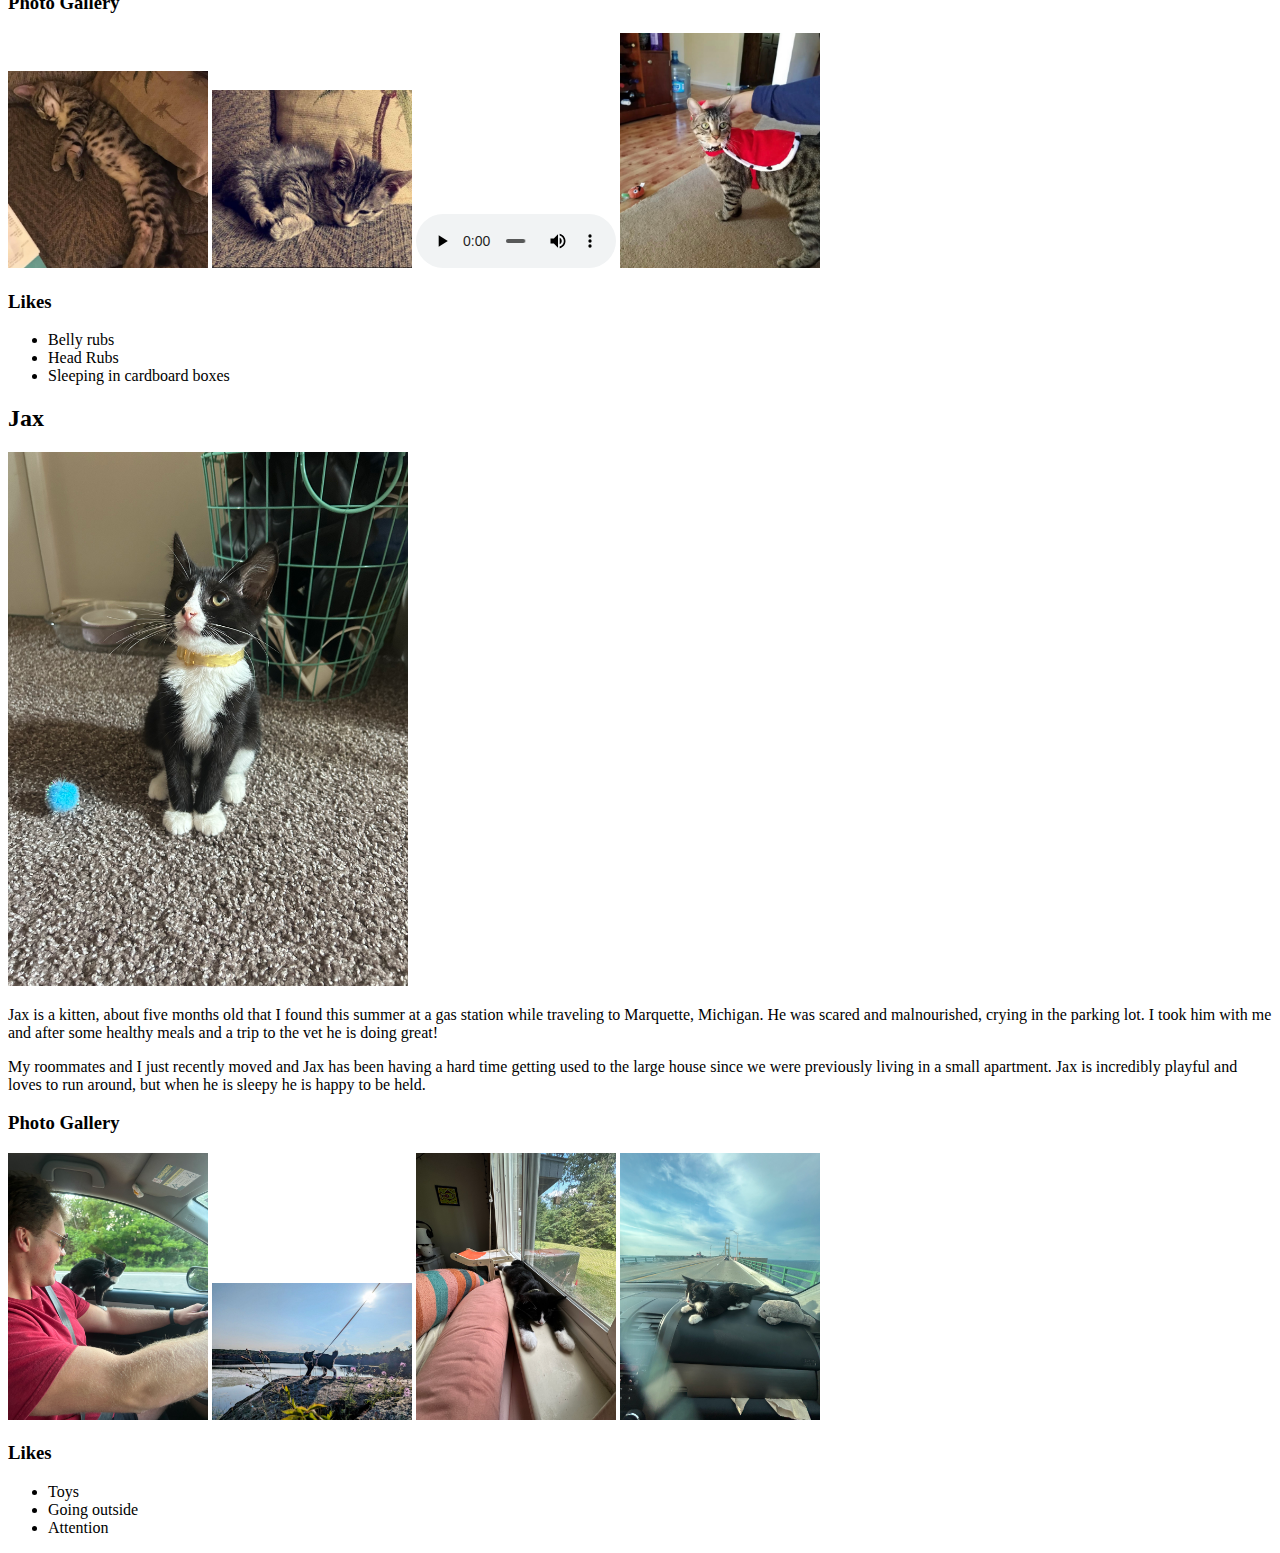
==== commit 2446f3bd: "Add files via upload" ====
--- a/index.html
+++ b/index.html
@@ -27,8 +27,8 @@
             At night just as the rest of the family is ready to relax, Bacon suddenly wants to release all of his energy.  He will place his toys on a mini couch and frantically drag the couch around, giving his toys "a ride."  There is also a lot of rolling.  Lots and lots of rolling. 
         </p>
         <h3>Photo Gallery</h3>
-        <img src="images/bacon_bandana.jpg"width="200" alt="Brown labradoodle wearing an orange bandana">
-        <img src="images/bacon_graduation.jpg"width="200" alt="Small labradoodle puppy wearing a graduation cap and gown.">
+        <img src="images/bacon_bandana.JPG"width="200" alt="Brown labradoodle wearing an orange bandana">
+        <img src="images/bacon_graduation.JPG"width="200" alt="Small labradoodle puppy wearing a graduation cap and gown.">
         <figure>
             <video width="200"  controls>
                 <source src="images/bacon_agility.mov">
@@ -37,7 +37,7 @@
             <figcaption>"Girl and dog demonstrating a sit and stay procedure"</figcaption>
         </figure>
         
-        <img src="images/bacon_halloween.jpg"width="200" alt="Brown labradoodle wearing a pirate costume">
+        <img src="images/bacon_halloween.JPG"width="200" alt="Brown labradoodle wearing a pirate costume">
         <h3>Likes</h3>
         <ul>
             <li>Belly rubs</li>
@@ -72,7 +72,7 @@
     </div>
     <div> <!--Pet #3-->
         <h2>Milktea</h2>
-        <img src="images/milktea_comfy.jpg" width="400" alt= "Milktea taking nap">
+        <img src="images/Milktea_comfy.jpg" width="400" alt= "Milktea taking nap">
         <p>
             Milktea is a Scottish fold with a personality of a princess. She loves her veggies and refuses to eat anything dropped on the ground. She makes it clear when she has a demand of any sort by complaining in a loud, distinguished manner. If what she says could be translated, it probably would be, “This is atrocious, the water container has been empty for the 3rd time this week. I want to see the manager.”
 
@@ -81,10 +81,10 @@
             Despite her cuteness and royalty, she actually suffers from a genetic disorder intentionally brought upon by humans. I highly advise against keeping a Scottish fold because they are in constant pain when they reach around 2 years old. Cartilage accumulates around her paw joints and tail joints and it becomes painful for them to even walk. She is living evidence of human’s cruelty of breeding animals to look pretty while sacrificing the animals’ health.  
         </p>
         <h3>Photo Gallery</h3>
-        <img src="images/milktea_comfy.jpg" width="200" alt="Milktea enjoying a good massage">
-        <img src="images/milktea_laptop.jpg" width="200" alt="Baby Milktea On Laptop">
-        <img src="images/milktea_mirror.jpeg" width="200" alt="Milktea sighting at mirror">
-        <img src="images/milktea_catbox.jpg" width="200" alt="Milktea Catbox position">
+        <img src="images/Milktea_comfy.jpg" width="200" alt="Milktea enjoying a good massage">
+        <img src="images/Milktea_laptop.jpg" width="200" alt="Baby Milktea On Laptop">
+        <img src="images/Milktea_mirror.jpeg" width="200" alt="Milktea sighting at mirror">
+        <img src="images/Milktea_catbox.jpg" width="200" alt="Milktea Catbox position">
         <h3>Likes</h3>
         <ul>
             <li>She loves individual corn kernels served on human hands            </li>
@@ -132,7 +132,7 @@
     </div>
     <div> <!--Pet #5-->
         <h2>Jax</h2>
-        <img src="images/jax.jpg"width="400" alt= "A black and white kitten sitting down and wearing a yellow collar.
+        <img src="images/Jax.jpg"width="400" alt= "A black and white kitten sitting down and wearing a yellow collar.
         ">
         <p>
             Jax is a kitten, about five months old that I found this summer at a gas station while traveling to Marquette, Michigan. He was scared and malnourished, crying in the parking lot. I took him with me and after some healthy meals and a trip to the vet he is doing great!
@@ -146,14 +146,14 @@
 
         </p>
         <h3>Photo Gallery</h3>
-        <img src="images/jaxandmax.jpg" width="200" alt="Black and white kitten standing on the driver’s arm while on a road trip.
+        <img src="images/JaxandMax.jpg" width="200" alt="Black and white kitten standing on the driver’s arm while on a road trip.
         ">
-        <img src="images/jaxharlowlake.jpg" width="200" alt="Black and white kitten on a leash standing on a rock above a lake. 
+        <img src="images/JaxHarlowLake.jpg" width="200" alt="Black and white kitten on a leash standing on a rock above a lake. 
         ">
-        <img src="images/jaxsleeping.jpg" width="200" alt="Black and white kitten sleeping on a windowsill.
+        <img src="images/JaxSleeping.jpg" width="200" alt="Black and white kitten sleeping on a windowsill.
 
         ">
-        <img src="images/jaxdashboard.jpg" width="200" alt="Black and white kitten lying on the dashboard of a car while crossing the Mackinac Bridge. 
+        <img src="images/JaxDashboard.jpg" width="200" alt="Black and white kitten lying on the dashboard of a car while crossing the Mackinac Bridge. 
 
         ">
         <h3>Likes</h3>
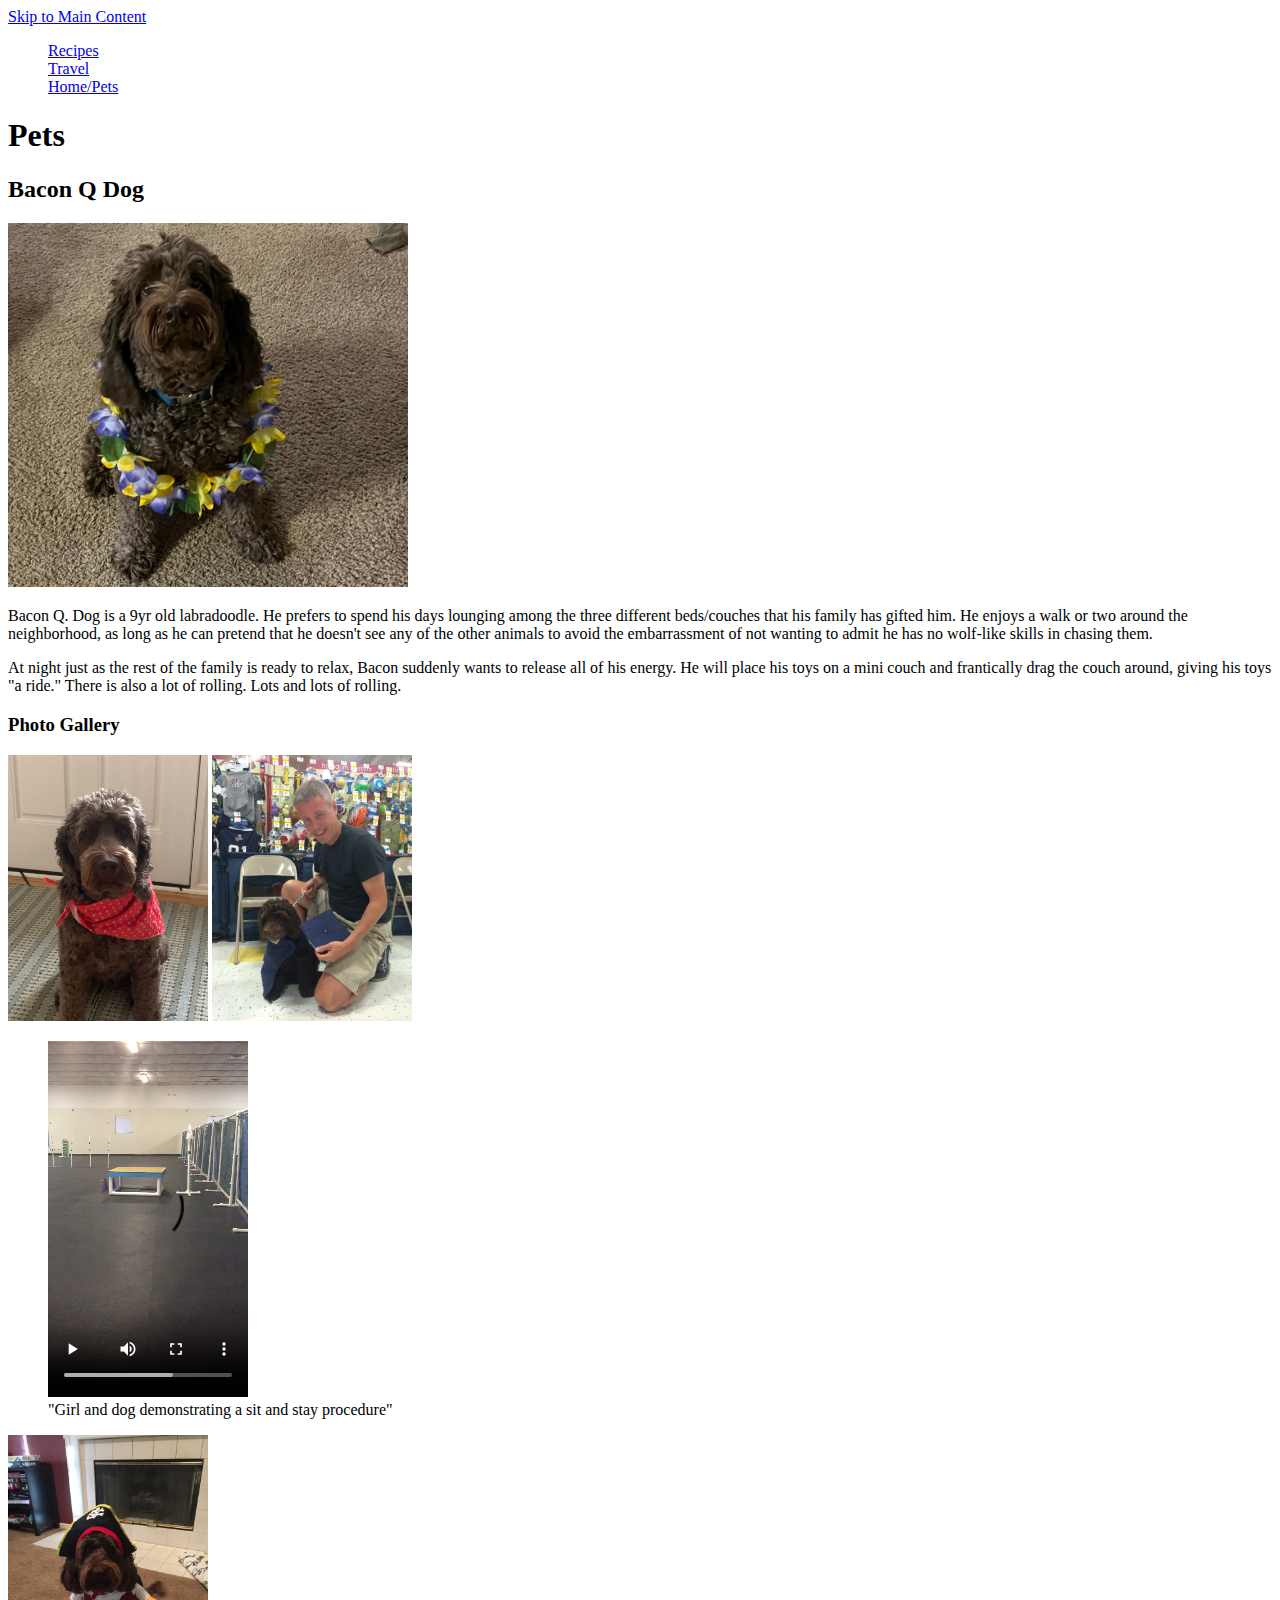
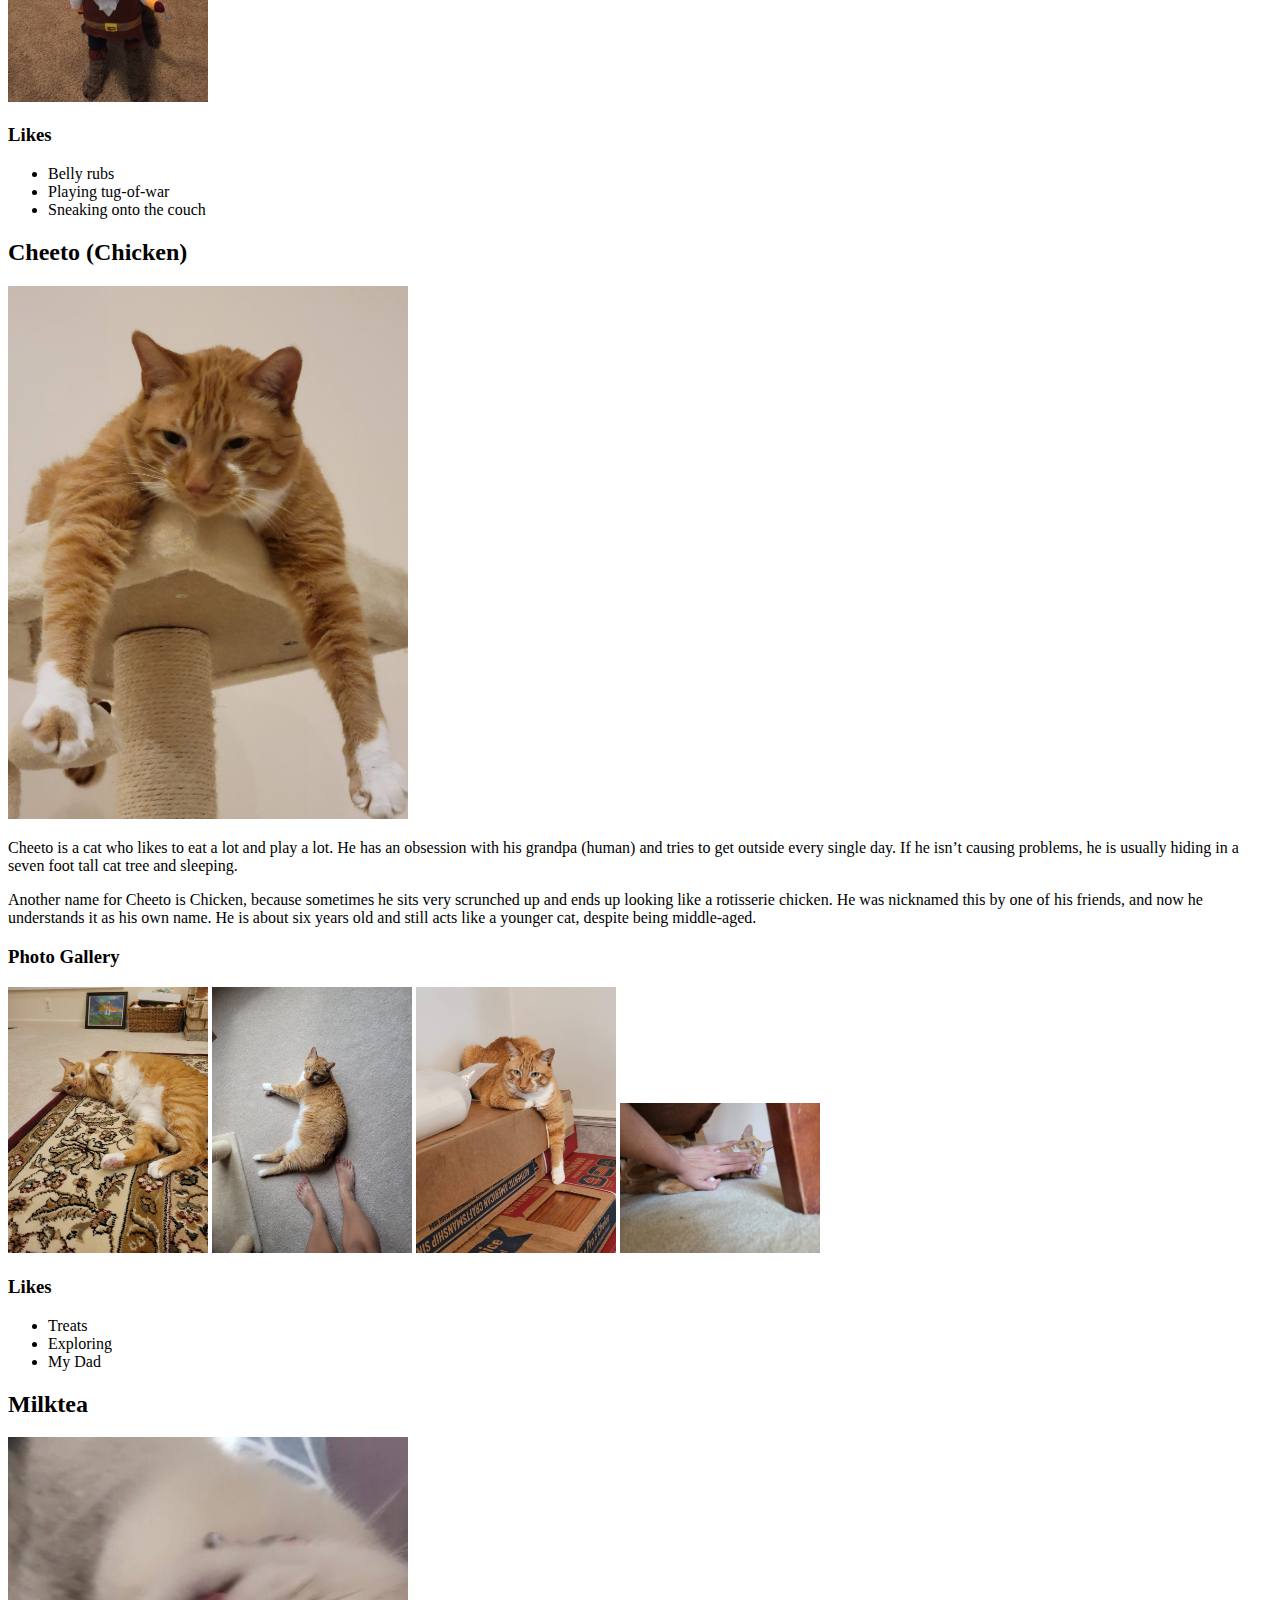
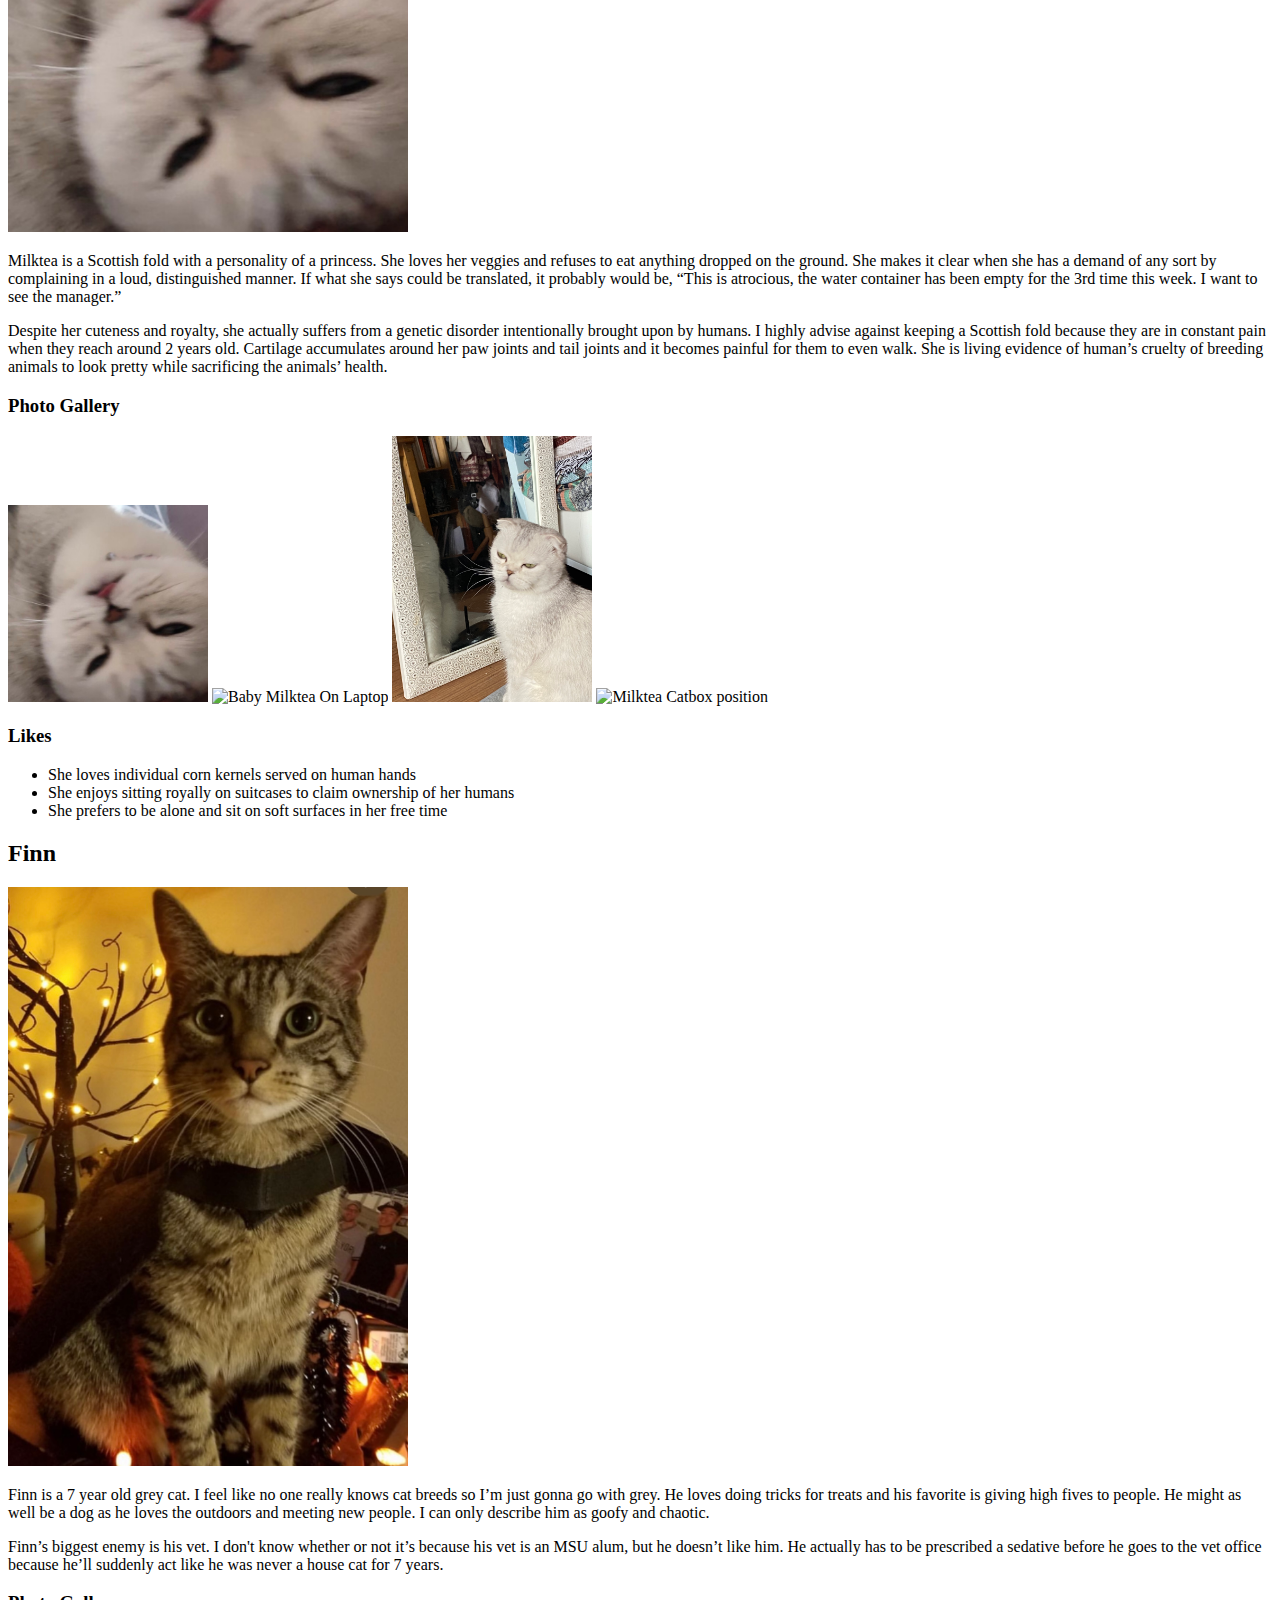
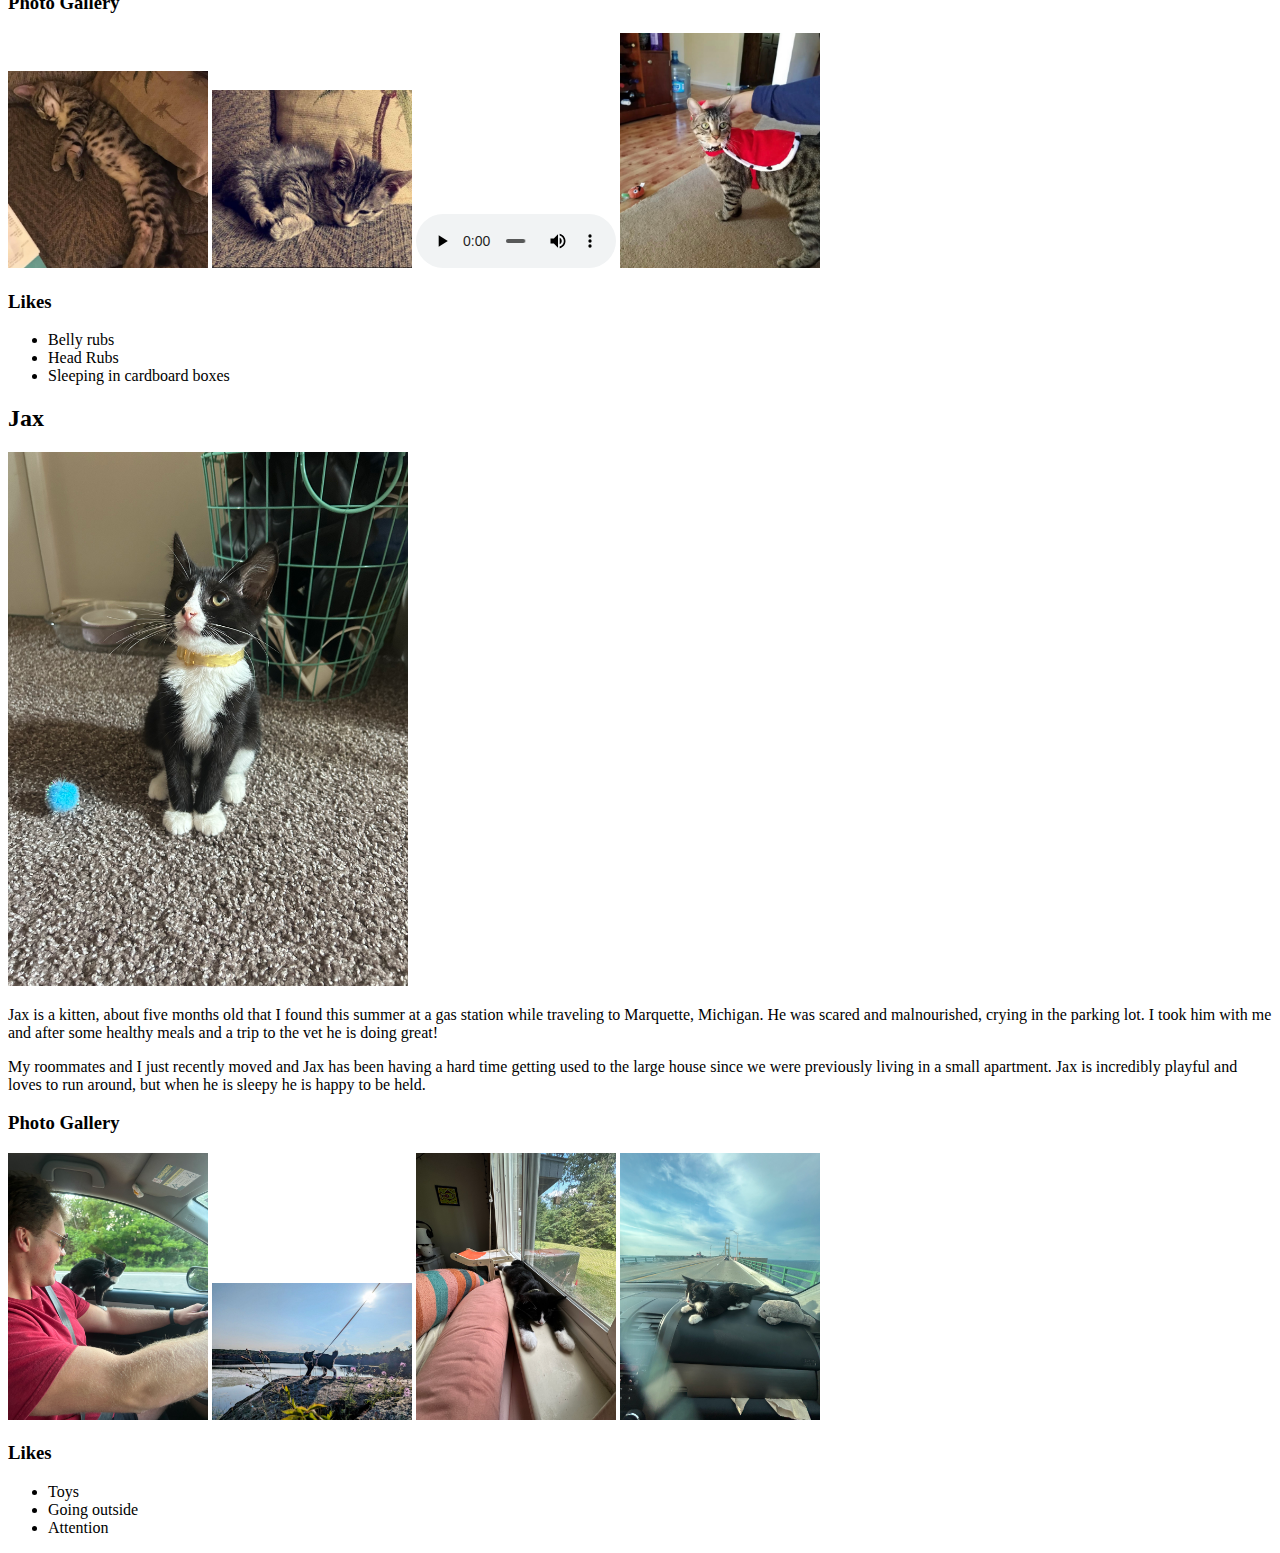
==== commit c3856dfa: "Add files via upload" ====
--- a/index.html
+++ b/index.html
@@ -27,8 +27,8 @@
             At night just as the rest of the family is ready to relax, Bacon suddenly wants to release all of his energy.  He will place his toys on a mini couch and frantically drag the couch around, giving his toys "a ride."  There is also a lot of rolling.  Lots and lots of rolling. 
         </p>
         <h3>Photo Gallery</h3>
-        <img src="images/bacon_bandana.JPG"width="200" alt="Brown labradoodle wearing an orange bandana">
-        <img src="images/bacon_graduation.JPG"width="200" alt="Small labradoodle puppy wearing a graduation cap and gown.">
+        <img src="images/bacon_bandana.JPG" width="200" alt="Brown labradoodle wearing an orange bandana">
+        <img src="images/bacon_graduation.JPG" width="200" alt="Small labradoodle puppy wearing a graduation cap and gown.">
         <figure>
             <video width="200"  controls>
                 <source src="images/bacon_agility.mov">
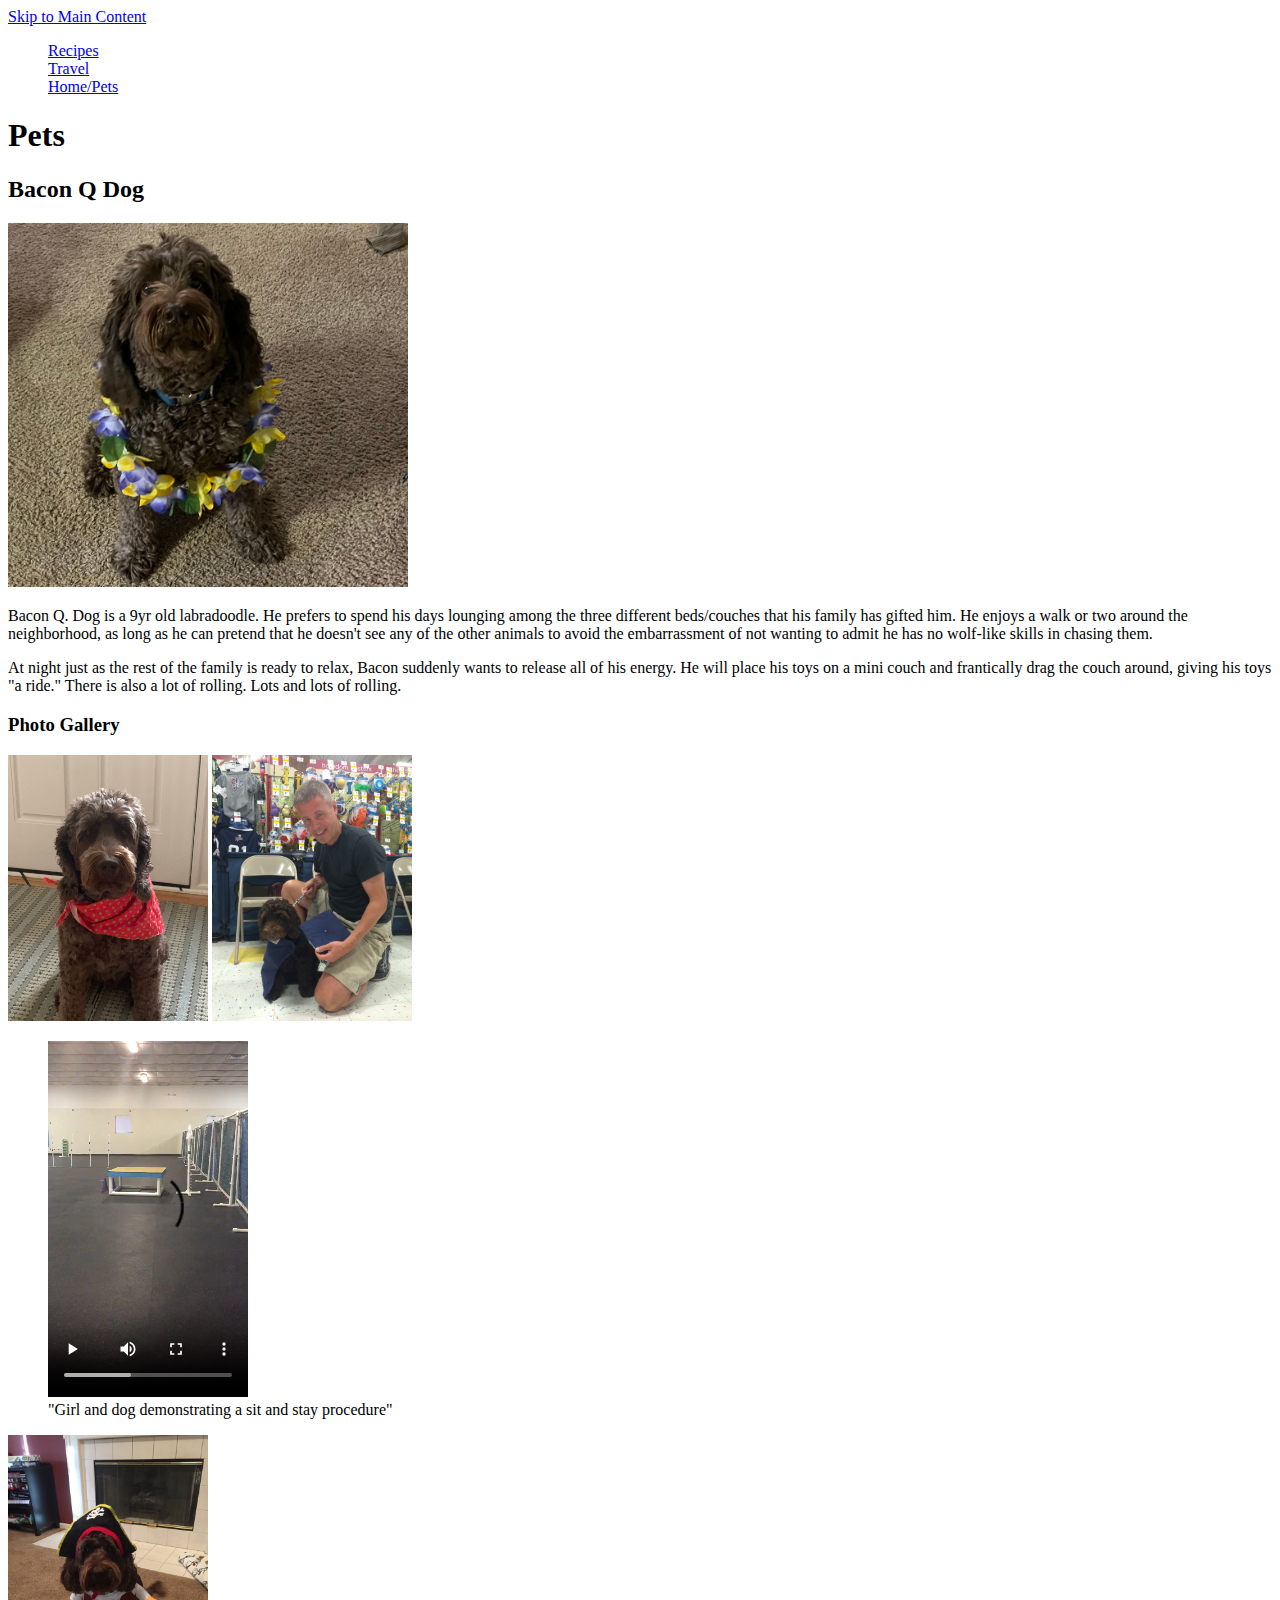
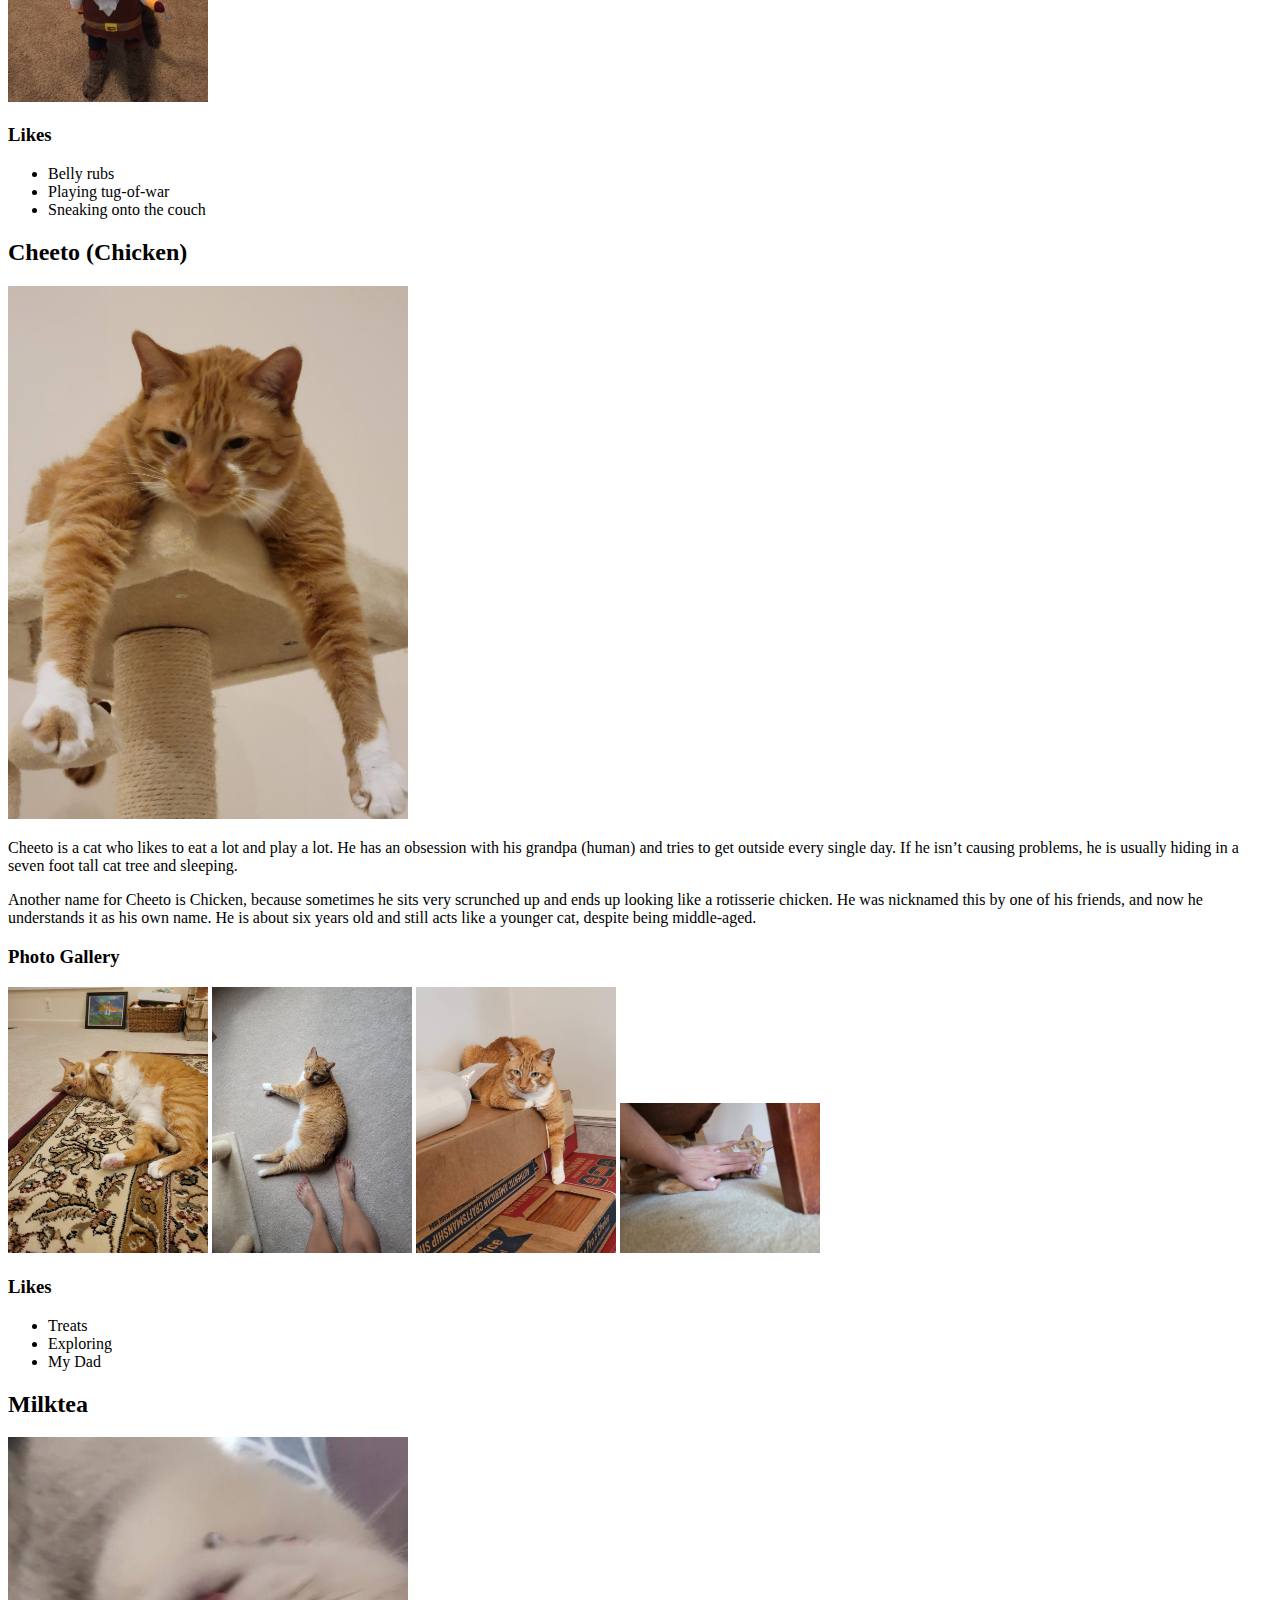
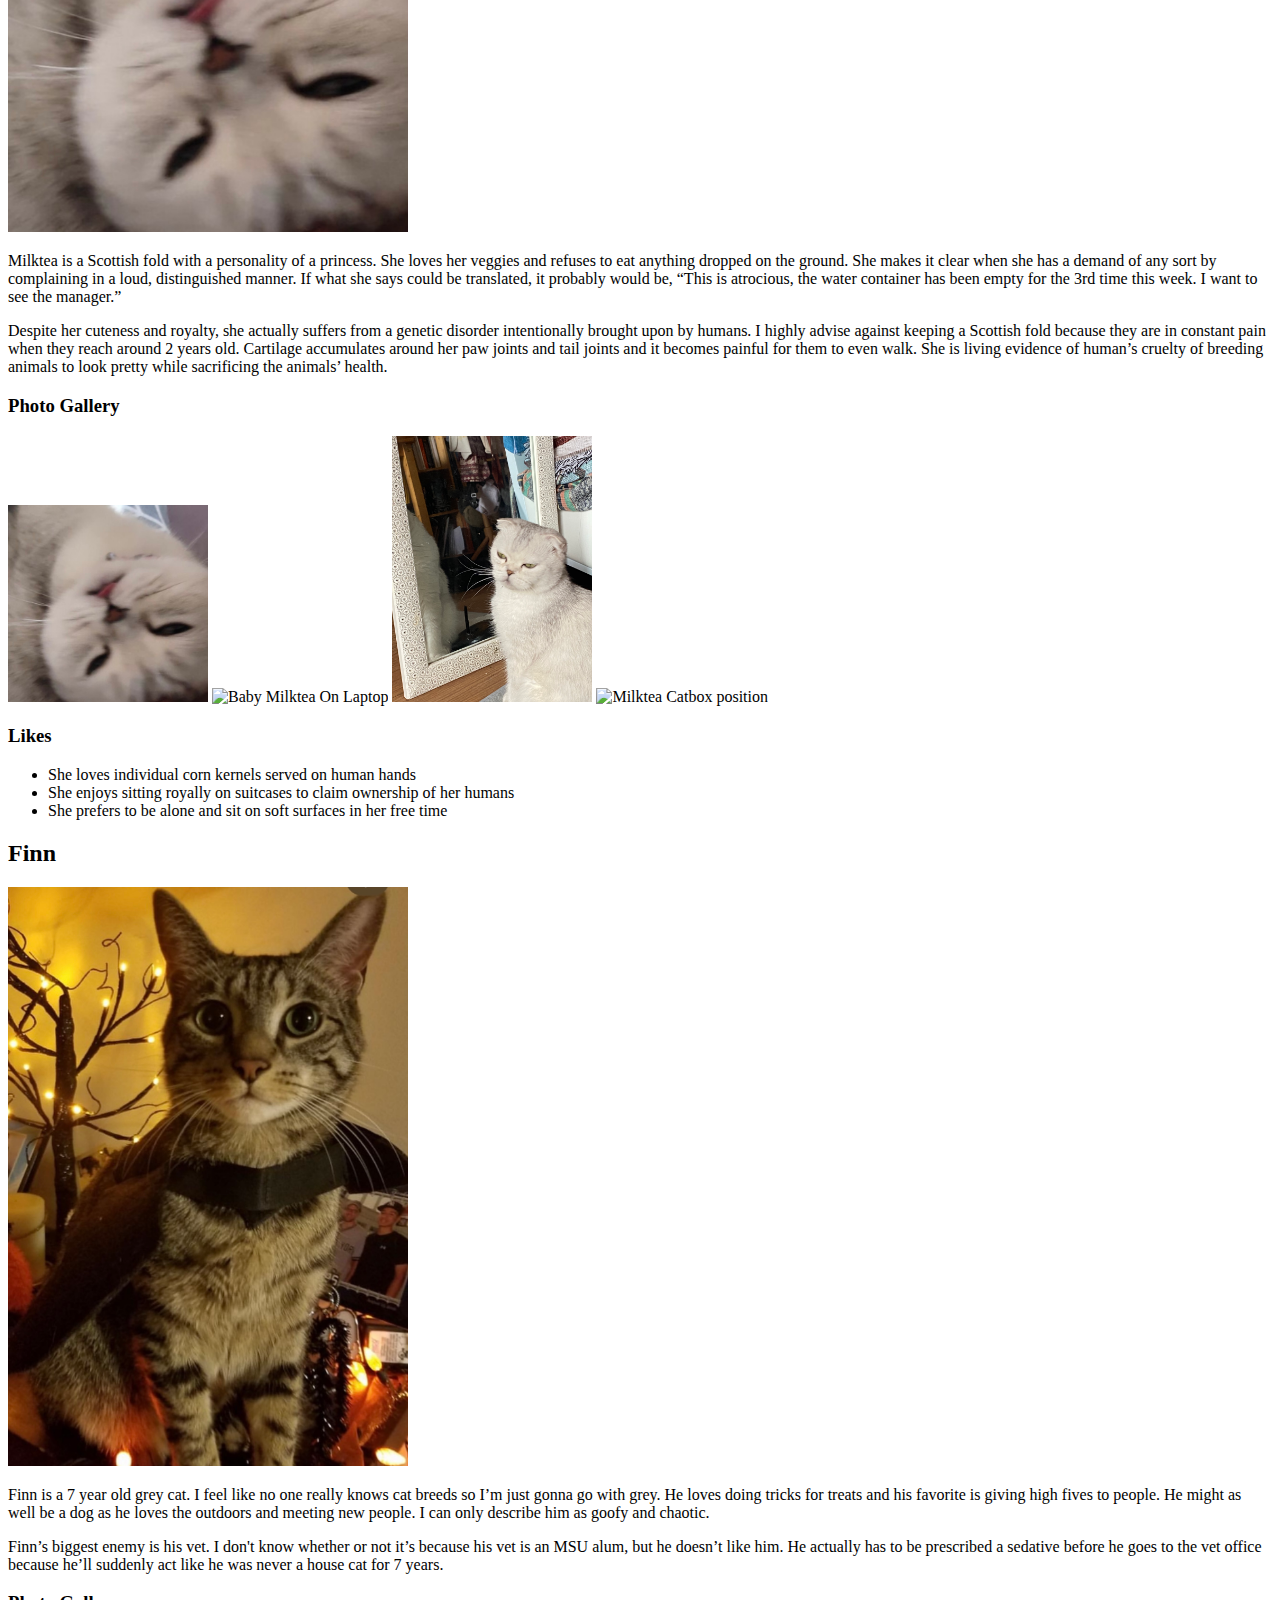
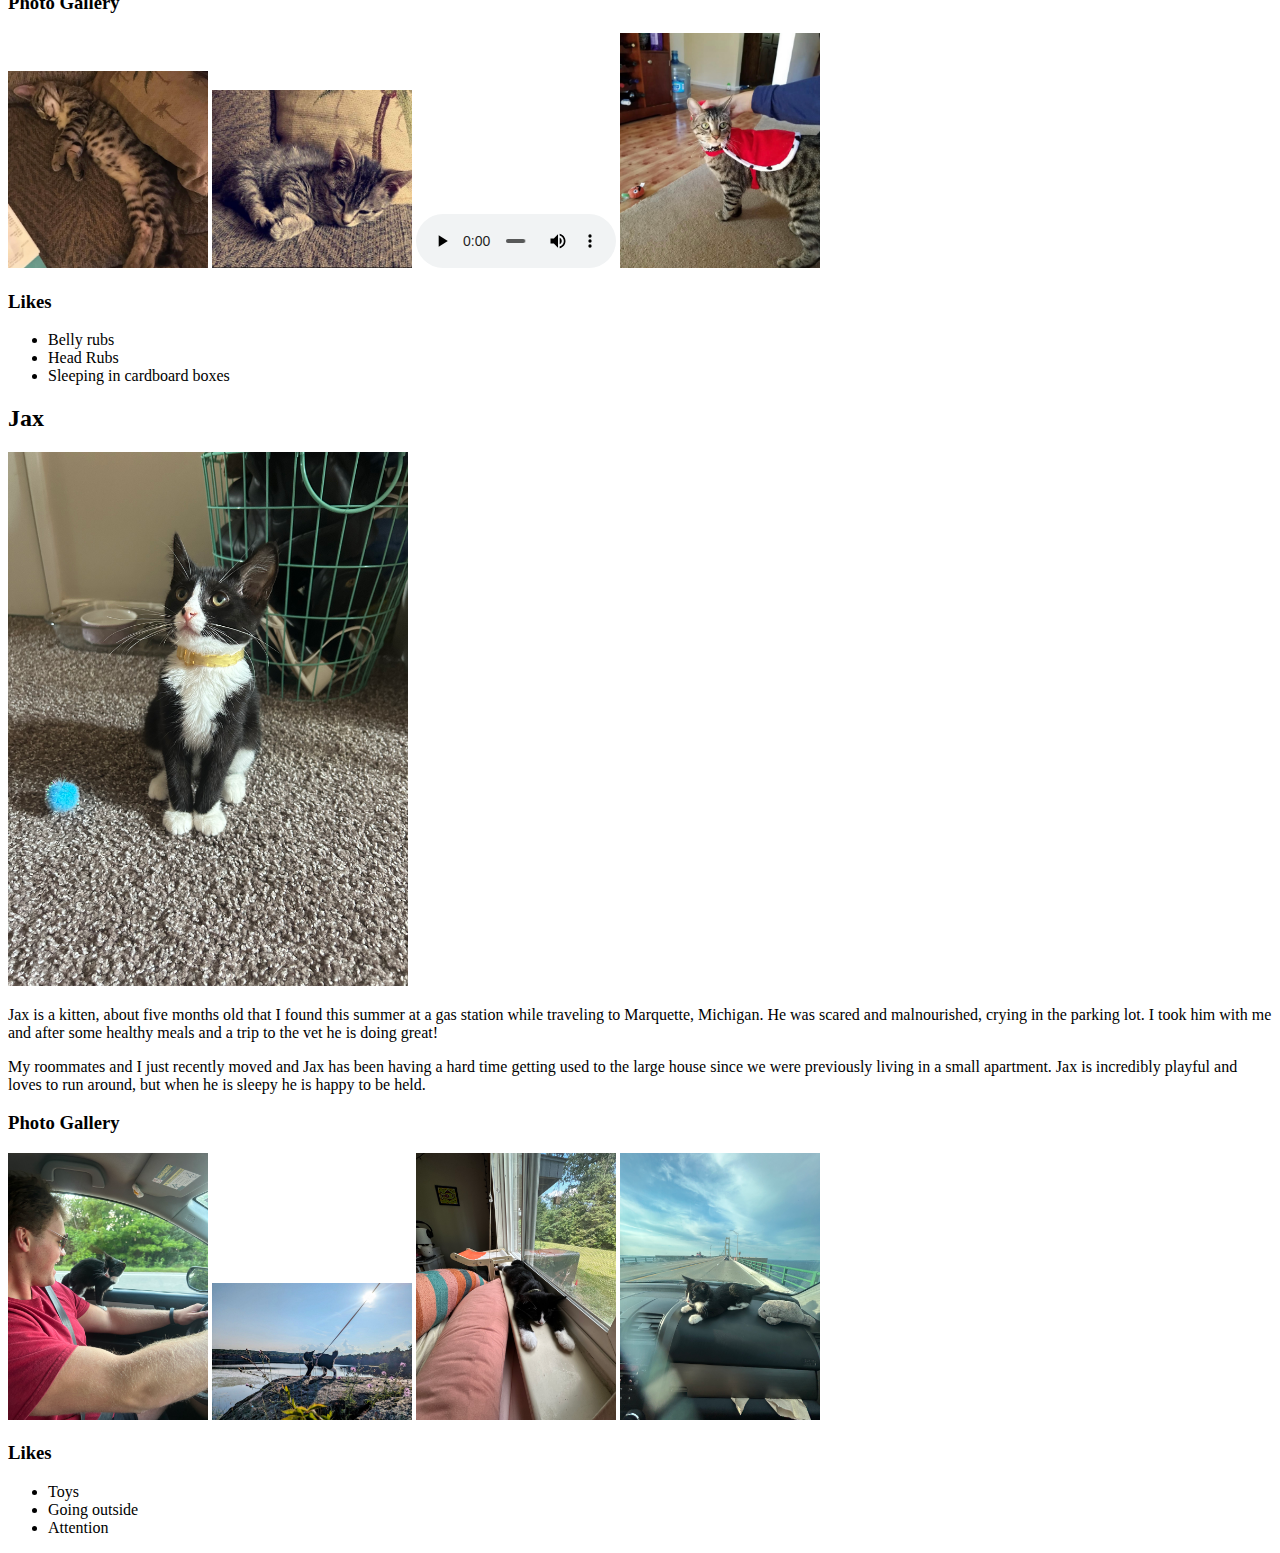
==== commit ada5d659: "Add files via upload" ====
--- a/index.html
+++ b/index.html
@@ -37,7 +37,7 @@
             <figcaption>"Girl and dog demonstrating a sit and stay procedure"</figcaption>
         </figure>
         
-        <img src="images/bacon_halloween.JPG"width="200" alt="Brown labradoodle wearing a pirate costume">
+        <img src="images/bacon_halloween.JPG" width="200" alt="Brown labradoodle wearing a pirate costume">
         <h3>Likes</h3>
         <ul>
             <li>Belly rubs</li>
@@ -58,10 +58,10 @@
             Another name for Cheeto is Chicken, because sometimes he sits very scrunched up and ends up looking like a rotisserie chicken. He was nicknamed this by one of his friends, and now he understands it as his own name. He is about six years old and still acts like a younger cat, despite being middle-aged. 
         </p>
         <h3>Photo Gallery</h3>
-        <img src="images/cheeto_carpet.jpg"width="200" alt="Cheeto laying sideways on the carpet">
-        <img src="images/cheeto_moon.jpg"width="200" alt="Cheeto lying in the sun in a half moon crescent shape">
-        <img src="images/cheeto_boxes.jpg"width="200" alt="Cheeto lying on boxes with one leg hanging off.">
-        <img src="images/cheeto_attack.jpg"width="200" alt="Cheeto attacking a hand trying to pet him.">
+        <img src="images/cheeto_carpet.jpg" width="200" alt="Cheeto laying sideways on the carpet">
+        <img src="images/cheeto_moon.jpg" width="200" alt="Cheeto lying in the sun in a half moon crescent shape">
+        <img src="images/cheeto_boxes.jpg" width="200" alt="Cheeto lying on boxes with one leg hanging off.">
+        <img src="images/cheeto_attack.jpg" width="200" alt="Cheeto attacking a hand trying to pet him.">
         <h3>Likes</h3>
         <ul>
             <li>Treats</li>
@@ -132,7 +132,7 @@
     </div>
     <div> <!--Pet #5-->
         <h2>Jax</h2>
-        <img src="images/Jax.jpg"width="400" alt= "A black and white kitten sitting down and wearing a yellow collar.
+        <img src="images/Jax.jpg" width="400" alt= "A black and white kitten sitting down and wearing a yellow collar.
         ">
         <p>
             Jax is a kitten, about five months old that I found this summer at a gas station while traveling to Marquette, Michigan. He was scared and malnourished, crying in the parking lot. I took him with me and after some healthy meals and a trip to the vet he is doing great!
